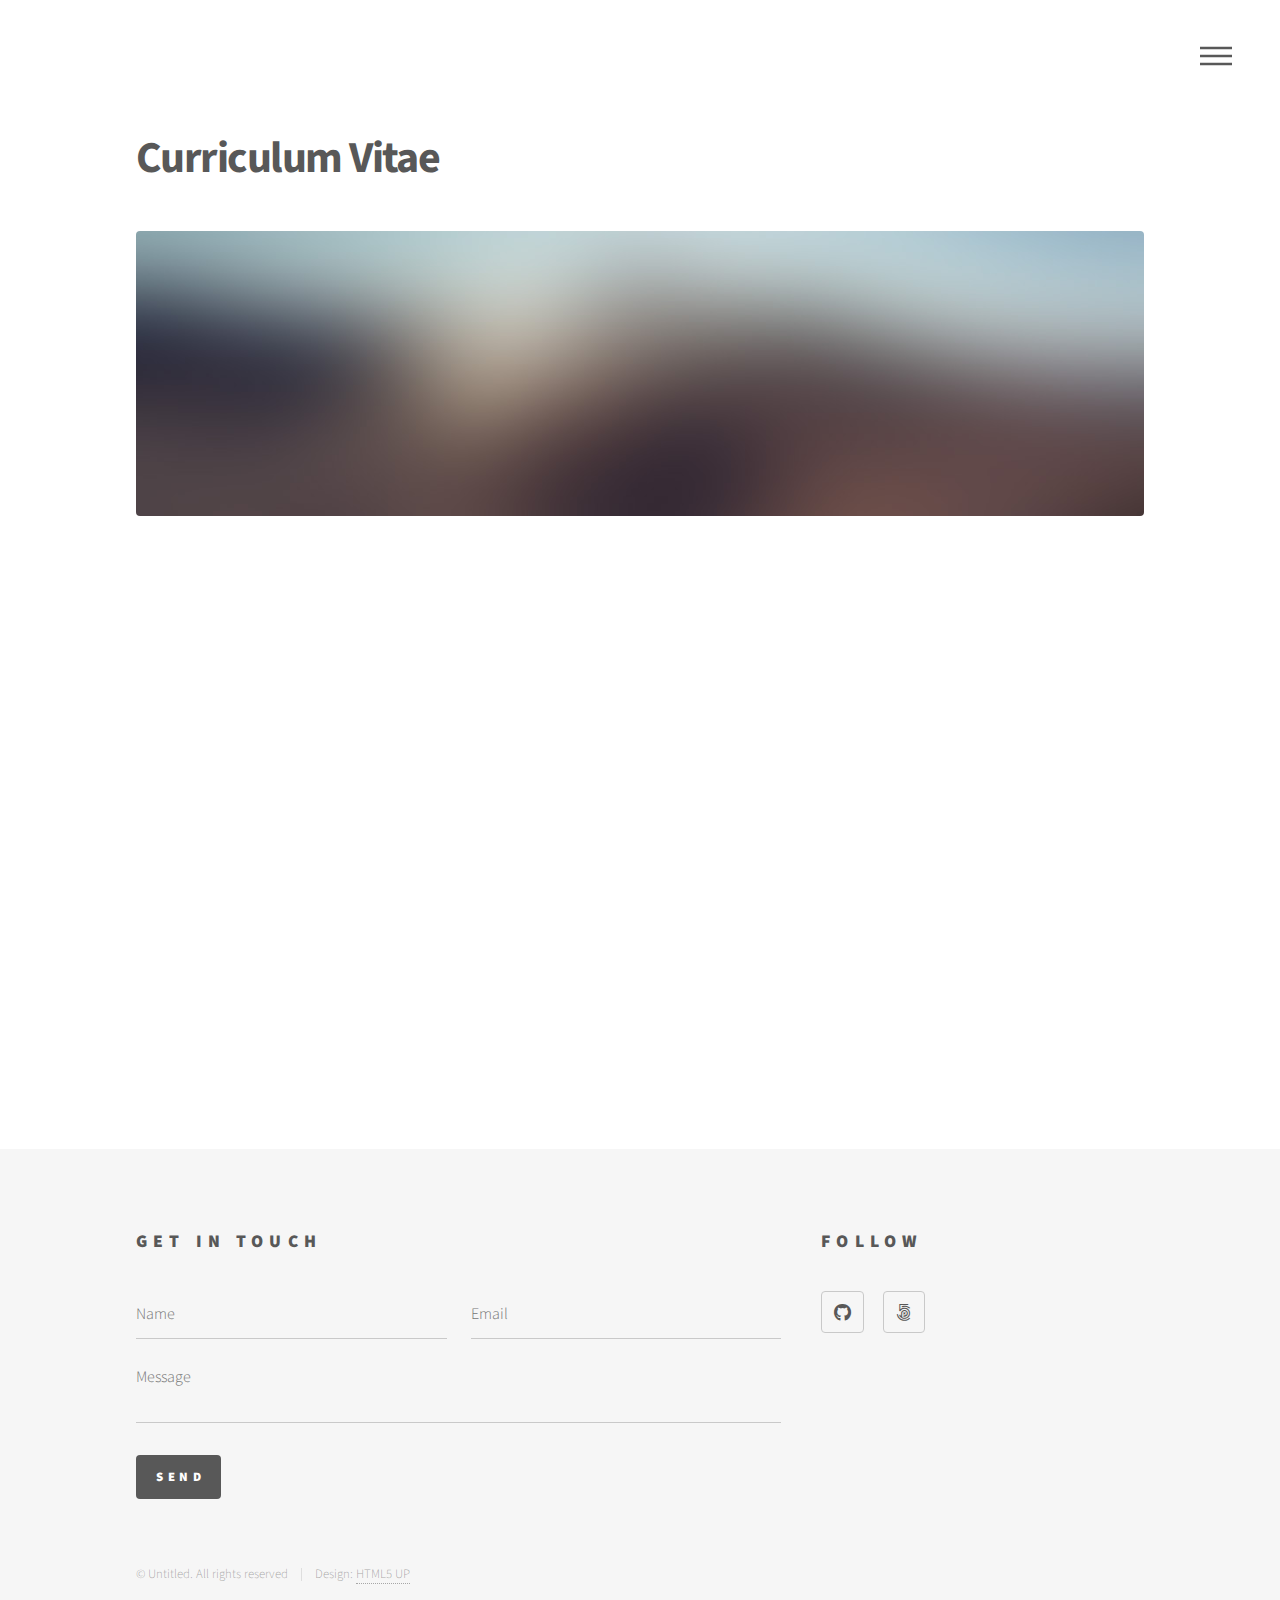
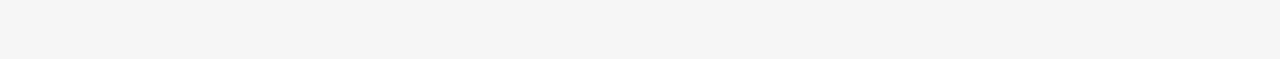
==== cv.html @ b47d1259 "adding new files for subpages" ====
<!DOCTYPE HTML>
<!--
	Phantom by HTML5 UP
	html5up.net | @ajlkn
	Free for personal and commercial use under the CCA 3.0 license (html5up.net/license)
-->
<html>
	<head>
		<title>Generic - Phantom by HTML5 UP</title>
		<meta charset="utf-8" />
		<meta name="viewport" content="width=device-width, initial-scale=1, user-scalable=no" />
		<link rel="stylesheet" href="assets/css/main.css" />
		<noscript><link rel="stylesheet" href="assets/css/noscript.css" /></noscript>
	</head>
	<body class="is-preload">
		<!-- Wrapper -->
			<div id="wrapper">

				<!-- Header -->
					<header id="header">
						<div class="inner">

							<!-- Logo 
								<a href="index.html" class="logo">
									<span class="symbol"><img src="images/logo.svg" alt="" /></span><span class="title">Phantom</span>
								</a>-->

							<!-- Nav -->
								<nav>
									<ul>
										<li><a href="#menu">Curriculum Vitae</a></li>
									</ul>
								</nav>

						</div>
					</header>

				<!-- Menu -->
					<nav id="menu">
						<h2>Menu</h2>
						<ul>
							<li><a href="index.html">Home</a></li>
							<li><a href="generic.html">CV</a></li>
							<li><a href="generic.html">Research</a></li>
							<li><a href="generic.html">Service</a></li>
						</ul>
					</nav>

				<!-- Main -->
					<div id="main">
						<div class="inner">
							<h1>Curriculum Vitae</h1>
							<span class="image main"><img src="images/pic13.jpg" alt="" /></span>
							<iframe src="https://drive.google.com/file/d/14XWlv3S_hJTbhXvNP5Jd1Iv1VqkCm7HU/preview" width="640" height="480" allow="autoplay"></iframe>
						</div>
					</div>

				<!-- Footer -->
					<footer id="footer">
						<div class="inner">
							<section>
								<h2>Get in touch</h2>
								<form method="post" action="#">
									<div class="fields">
										<div class="field half">
											<input type="text" name="name" id="name" placeholder="Name" />
										</div>
										<div class="field half">
											<input type="email" name="email" id="email" placeholder="Email" />
										</div>
										<div class="field">
											<textarea name="message" id="message" placeholder="Message"></textarea>
										</div>
									</div>
									<ul class="actions">
										<li><input type="submit" value="Send" class="primary" /></li>
									</ul>
								</form>
							</section>
							<section>
								<h2>Follow</h2>
								<ul class="icons">
									<li><a href="https://github.com/Emmavt" class="icon brands style2 fa-github"><span class="label">GitHub</span></a></li>
									<li><a href="#" class="icon brands style2 fa-500px"><span class="label">500px</span></a></li>
								</ul>
							</section>
							<ul class="copyright">
								<li>&copy; Untitled. All rights reserved</li><li>Design: <a href="http://html5up.net">HTML5 UP</a></li>
							</ul>
						</div>
					</footer>

			</div>

		<!-- Scripts -->
			<script src="assets/js/jquery.min.js"></script>
			<script src="assets/js/browser.min.js"></script>
			<script src="assets/js/breakpoints.min.js"></script>
			<script src="assets/js/util.js"></script>
			<script src="assets/js/main.js"></script>

	</body>
</html>
---- assets/css/main.css ----
@import url(fontawesome-all.min.css);
@import url("https://fonts.googleapis.com/css?family=Source+Sans+Pro:300,700,900");

/*
	Phantom by HTML5 UP
	html5up.net | @ajlkn
	Free for personal and commercial use under the CCA 3.0 license (html5up.net/license)
*/

html, body, div, span, applet, object,
iframe, h1, h2, h3, h4, h5, h6, p, blockquote,
pre, a, abbr, acronym, address, big, cite,
code, del, dfn, em, img, ins, kbd, q, s, samp,
small, strike, strong, sub, sup, tt, var, b,
u, i, center, dl, dt, dd, ol, ul, li, fieldset,
form, label, legend, table, caption, tbody,
tfoot, thead, tr, th, td, article, aside,
canvas, details, embed, figure, figcaption,
footer, header, hgroup, menu, nav, output, ruby,
section, summary, time, mark, audio, video {
	margin: 0;
	padding: 0;
	border: 0;
	font-size: 100%;
	font: inherit;
	vertical-align: baseline;}

article, aside, details, figcaption, figure,
footer, header, hgroup, menu, nav, section {
	display: block;}

body {
	line-height: 1;
}

ol, ul {
	list-style: none;
}

blockquote, q {
	quotes: none;
}

	blockquote:before, blockquote:after, q:before, q:after {
		content: '';
		content: none;
	}

table {
	border-collapse: collapse;
	border-spacing: 0;
}

body {
	-webkit-text-size-adjust: none;
}

mark {
	background-color: transparent;
	color: inherit;
}

input::-moz-focus-inner {
	border: 0;
	padding: 0;
}

input, select, textarea {
	-moz-appearance: none;
	-webkit-appearance: none;
	-ms-appearance: none;
	appearance: none;
}

/* Basic */

	@-ms-viewport {
		width: device-width;
	}

	body {
		-ms-overflow-style: scrollbar;
	}

	@media screen and (max-width: 480px) {

		html, body {
			min-width: 320px;
		}

	}

	html {
		box-sizing: border-box;
	}

	*, *:before, *:after {
		box-sizing: inherit;
	}

	body {
		background: #ffffff;
	}

		body.is-preload *, body.is-preload *:before, body.is-preload *:after {
			-moz-animation: none !important;
			-webkit-animation: none !important;
			-ms-animation: none !important;
			animation: none !important;
			-moz-transition: none !important;
			-webkit-transition: none !important;
			-ms-transition: none !important;
			transition: none !important;
		}

/* Type */

	body, input, select, textarea {
		color: #585858;
		font-family: "Source Sans Pro", Helvetica, sans-serif;
		font-size: 16pt;
		font-weight: 300;
		line-height: 1.75;
	}

		@media screen and (max-width: 1680px) {

			body, input, select, textarea {
				font-size: 14pt;
			}

		}

		@media screen and (max-width: 1280px) {

			body, input, select, textarea {
				font-size: 12pt;
			}

		}

	a {
		-moz-transition: border-bottom-color 0.2s ease, color 0.2s ease;
		-webkit-transition: border-bottom-color 0.2s ease, color 0.2s ease;
		-ms-transition: border-bottom-color 0.2s ease, color 0.2s ease;
		transition: border-bottom-color 0.2s ease, color 0.2s ease;
		text-decoration: none;
		color: #585858;
		border-bottom: dotted 1px rgba(88, 88, 88, 0.5);
	}

		a:hover {
			border-bottom-color: transparent;
			color: #f2849e !important;
		}

	strong, b {
		font-weight: 900;
	}

	em, i {
		font-style: italic;
	}

	p {
		margin: 0 0 2em 0;
	}

	h1 {
		font-size: 2.75em;
		font-weight: 700;
		line-height: 1.3;
		margin: 0 0 1em 0;
		letter-spacing: -0.035em;
	}

		h1 a {
			color: inherit;
		}

		@media screen and (max-width: 736px) {

			h1 {
				font-size: 2em;
				margin: 0 0 1em 0;
			}

		}

		@media screen and (max-width: 360px) {

			h1 {
				font-size: 1.75em;
			}

		}

	h2, h3, h4, h5, h6 {
		font-weight: 900;
		line-height: 1.5;
		margin: 0 0 2em 0;
		text-transform: uppercase;
		letter-spacing: 0.35em;
	}

		h2 a, h3 a, h4 a, h5 a, h6 a {
			color: inherit;
		}

	h2 {
		font-size: 1.1em;
	}

	h3 {
		font-size: 1em;
	}

	h4 {
		font-size: 0.8em;
	}

	h5 {
		font-size: 0.8em;
	}

	h6 {
		font-size: 0.8em;
	}

	@media screen and (max-width: 980px) {

		h1 br, h2 br, h3 br, h4 br, h5 br, h6 br {
			display: none;
		}

	}

	@media screen and (max-width: 736px) {

		h2 {
			font-size: 1em;
		}

		h3 {
			font-size: 0.8em;
		}

	}

	sub {
		font-size: 0.8em;
		position: relative;
		top: 0.5em;
	}

	sup {
		font-size: 0.8em;
		position: relative;
		top: -0.5em;
	}

	blockquote {
		border-left: solid 4px #c9c9c9;
		font-style: italic;
		margin: 0 0 2em 0;
		padding: 0.5em 0 0.5em 2em;
	}

	code {
		background: rgba(144, 144, 144, 0.075);
		border-radius: 4px;
		border: solid 1px #c9c9c9;
		font-family: "Courier New", monospace;
		font-size: 0.9em;
		margin: 0 0.25em;
		padding: 0.25em 0.65em;
	}

	pre {
		-webkit-overflow-scrolling: touch;
		font-family: "Courier New", monospace;
		font-size: 0.9em;
		margin: 0 0 2em 0;
	}

		pre code {
			display: block;
			line-height: 1.75;
			padding: 1em 1.5em;
			overflow-x: auto;
		}

	hr {
		border: 0;
		border-bottom: solid 1px #c9c9c9;
		margin: 2em 0;
	}

		hr.major {
			margin: 3em 0;
		}

	.align-left {
		text-align: left;
	}

	.align-center {
		text-align: center;
	}

	.align-right {
		text-align: right;
	}

/* Row */

	.row {
		display: flex;
		flex-wrap: wrap;
		box-sizing: border-box;
		align-items: stretch;
	}

		.row > * {
			box-sizing: border-box;
		}

		.row.gtr-uniform > * > :last-child {
			margin-bottom: 0;
		}

		.row.aln-left {
			justify-content: flex-start;
		}

		.row.aln-center {
			justify-content: center;
		}

		.row.aln-right {
			justify-content: flex-end;
		}

		.row.aln-top {
			align-items: flex-start;
		}

		.row.aln-middle {
			align-items: center;
		}

		.row.aln-bottom {
			align-items: flex-end;
		}

		.row > .imp {
			order: -1;
		}

		.row > .col-1 {
			width: 8.33333%;
		}

		.row > .off-1 {
			margin-left: 8.33333%;
		}

		.row > .col-2 {
			width: 16.66667%;
		}

		.row > .off-2 {
			margin-left: 16.66667%;
		}

		.row > .col-3 {
			width: 25%;
		}

		.row > .off-3 {
			margin-left: 25%;
		}

		.row > .col-4 {
			width: 33.33333%;
		}

		.row > .off-4 {
			margin-left: 33.33333%;
		}

		.row > .col-5 {
			width: 41.66667%;
		}

		.row > .off-5 {
			margin-left: 41.66667%;
		}

		.row > .col-6 {
			width: 50%;
		}

		.row > .off-6 {
			margin-left: 50%;
		}

		.row > .col-7 {
			width: 58.33333%;
		}

		.row > .off-7 {
			margin-left: 58.33333%;
		}

		.row > .col-8 {
			width: 66.66667%;
		}

		.row > .off-8 {
			margin-left: 66.66667%;
		}

		.row > .col-9 {
			width: 75%;
		}

		.row > .off-9 {
			margin-left: 75%;
		}

		.row > .col-10 {
			width: 83.33333%;
		}

		.row > .off-10 {
			margin-left: 83.33333%;
		}

		.row > .col-11 {
			width: 91.66667%;
		}

		.row > .off-11 {
			margin-left: 91.66667%;
		}

		.row > .col-12 {
			width: 100%;
		}

		.row > .off-12 {
			margin-left: 100%;
		}

		.row.gtr-0 {
			margin-top: 0;
			margin-left: 0em;
		}

			.row.gtr-0 > * {
				padding: 0 0 0 0em;
			}

			.row.gtr-0.gtr-uniform {
				margin-top: 0em;
			}

				.row.gtr-0.gtr-uniform > * {
					padding-top: 0em;
				}

		.row.gtr-25 {
			margin-top: 0;
			margin-left: -0.5em;
		}

			.row.gtr-25 > * {
				padding: 0 0 0 0.5em;
			}

			.row.gtr-25.gtr-uniform {
				margin-top: -0.5em;
			}

				.row.gtr-25.gtr-uniform > * {
					padding-top: 0.5em;
				}

		.row.gtr-50 {
			margin-top: 0;
			margin-left: -1em;
		}

			.row.gtr-50 > * {
				padding: 0 0 0 1em;
			}

			.row.gtr-50.gtr-uniform {
				margin-top: -1em;
			}

				.row.gtr-50.gtr-uniform > * {
					padding-top: 1em;
				}

		.row {
			margin-top: 0;
			margin-left: -2em;
		}

			.row > * {
				padding: 0 0 0 2em;
			}

			.row.gtr-uniform {
				margin-top: -2em;
			}

				.row.gtr-uniform > * {
					padding-top: 2em;
				}

		.row.gtr-150 {
			margin-top: 0;
			margin-left: -3em;
		}

			.row.gtr-150 > * {
				padding: 0 0 0 3em;
			}

			.row.gtr-150.gtr-uniform {
				margin-top: -3em;
			}

				.row.gtr-150.gtr-uniform > * {
					padding-top: 3em;
				}

		.row.gtr-200 {
			margin-top: 0;
			margin-left: -4em;
		}

			.row.gtr-200 > * {
				padding: 0 0 0 4em;
			}

			.row.gtr-200.gtr-uniform {
				margin-top: -4em;
			}

				.row.gtr-200.gtr-uniform > * {
					padding-top: 4em;
				}

		@media screen and (max-width: 1680px) {

			.row {
				display: flex;
				flex-wrap: wrap;
				box-sizing: border-box;
				align-items: stretch;
			}

				.row > * {
					box-sizing: border-box;
				}

				.row.gtr-uniform > * > :last-child {
					margin-bottom: 0;
				}

				.row.aln-left {
					justify-content: flex-start;
				}

				.row.aln-center {
					justify-content: center;
				}

				.row.aln-right {
					justify-content: flex-end;
				}

				.row.aln-top {
					align-items: flex-start;
				}

				.row.aln-middle {
					align-items: center;
				}

				.row.aln-bottom {
					align-items: flex-end;
				}

				.row > .imp-xlarge {
					order: -1;
				}

				.row > .col-1-xlarge {
					width: 8.33333%;
				}

				.row > .off-1-xlarge {
					margin-left: 8.33333%;
				}

				.row > .col-2-xlarge {
					width: 16.66667%;
				}

				.row > .off-2-xlarge {
					margin-left: 16.66667%;
				}

				.row > .col-3-xlarge {
					width: 25%;
				}

				.row > .off-3-xlarge {
					margin-left: 25%;
				}

				.row > .col-4-xlarge {
					width: 33.33333%;
				}

				.row > .off-4-xlarge {
					margin-left: 33.33333%;
				}

				.row > .col-5-xlarge {
					width: 41.66667%;
				}

				.row > .off-5-xlarge {
					margin-left: 41.66667%;
				}

				.row > .col-6-xlarge {
					width: 50%;
				}

				.row > .off-6-xlarge {
					margin-left: 50%;
				}

				.row > .col-7-xlarge {
					width: 58.33333%;
				}

				.row > .off-7-xlarge {
					margin-left: 58.33333%;
				}

				.row > .col-8-xlarge {
					width: 66.66667%;
				}

				.row > .off-8-xlarge {
					margin-left: 66.66667%;
				}

				.row > .col-9-xlarge {
					width: 75%;
				}

				.row > .off-9-xlarge {
					margin-left: 75%;
				}

				.row > .col-10-xlarge {
					width: 83.33333%;
				}

				.row > .off-10-xlarge {
					margin-left: 83.33333%;
				}

				.row > .col-11-xlarge {
					width: 91.66667%;
				}

				.row > .off-11-xlarge {
					margin-left: 91.66667%;
				}

				.row > .col-12-xlarge {
					width: 100%;
				}

				.row > .off-12-xlarge {
					margin-left: 100%;
				}

				.row.gtr-0 {
					margin-top: 0;
					margin-left: 0em;
				}

					.row.gtr-0 > * {
						padding: 0 0 0 0em;
					}

					.row.gtr-0.gtr-uniform {
						margin-top: 0em;
					}

						.row.gtr-0.gtr-uniform > * {
							padding-top: 0em;
						}

				.row.gtr-25 {
					margin-top: 0;
					margin-left: -0.5em;
				}

					.row.gtr-25 > * {
						padding: 0 0 0 0.5em;
					}

					.row.gtr-25.gtr-uniform {
						margin-top: -0.5em;
					}

						.row.gtr-25.gtr-uniform > * {
							padding-top: 0.5em;
						}

				.row.gtr-50 {
					margin-top: 0;
					margin-left: -1em;
				}

					.row.gtr-50 > * {
						padding: 0 0 0 1em;
					}

					.row.gtr-50.gtr-uniform {
						margin-top: -1em;
					}

						.row.gtr-50.gtr-uniform > * {
							padding-top: 1em;
						}

				.row {
					margin-top: 0;
					margin-left: -2em;
				}

					.row > * {
						padding: 0 0 0 2em;
					}

					.row.gtr-uniform {
						margin-top: -2em;
					}

						.row.gtr-uniform > * {
							padding-top: 2em;
						}

				.row.gtr-150 {
					margin-top: 0;
					margin-left: -3em;
				}

					.row.gtr-150 > * {
						padding: 0 0 0 3em;
					}

					.row.gtr-150.gtr-uniform {
						margin-top: -3em;
					}

						.row.gtr-150.gtr-uniform > * {
							padding-top: 3em;
						}

				.row.gtr-200 {
					margin-top: 0;
					margin-left: -4em;
				}

					.row.gtr-200 > * {
						padding: 0 0 0 4em;
					}

					.row.gtr-200.gtr-uniform {
						margin-top: -4em;
					}

						.row.gtr-200.gtr-uniform > * {
							padding-top: 4em;
						}

		}

		@media screen and (max-width: 1280px) {

			.row {
				display: flex;
				flex-wrap: wrap;
				box-sizing: border-box;
				align-items: stretch;
			}

				.row > * {
					box-sizing: border-box;
				}

				.row.gtr-uniform > * > :last-child {
					margin-bottom: 0;
				}

				.row.aln-left {
					justify-content: flex-start;
				}

				.row.aln-center {
					justify-content: center;
				}

				.row.aln-right {
					justify-content: flex-end;
				}

				.row.aln-top {
					align-items: flex-start;
				}

				.row.aln-middle {
					align-items: center;
				}

				.row.aln-bottom {
					align-items: flex-end;
				}

				.row > .imp-large {
					order: -1;
				}

				.row > .col-1-large {
					width: 8.33333%;
				}

				.row > .off-1-large {
					margin-left: 8.33333%;
				}

				.row > .col-2-large {
					width: 16.66667%;
				}

				.row > .off-2-large {
					margin-left: 16.66667%;
				}

				.row > .col-3-large {
					width: 25%;
				}

				.row > .off-3-large {
					margin-left: 25%;
				}

				.row > .col-4-large {
					width: 33.33333%;
				}

				.row > .off-4-large {
					margin-left: 33.33333%;
				}

				.row > .col-5-large {
					width: 41.66667%;
				}

				.row > .off-5-large {
					margin-left: 41.66667%;
				}

				.row > .col-6-large {
					width: 50%;
				}

				.row > .off-6-large {
					margin-left: 50%;
				}

				.row > .col-7-large {
					width: 58.33333%;
				}

				.row > .off-7-large {
					margin-left: 58.33333%;
				}

				.row > .col-8-large {
					width: 66.66667%;
				}

				.row > .off-8-large {
					margin-left: 66.66667%;
				}

				.row > .col-9-large {
					width: 75%;
				}

				.row > .off-9-large {
					margin-left: 75%;
				}

				.row > .col-10-large {
					width: 83.33333%;
				}

				.row > .off-10-large {
					margin-left: 83.33333%;
				}

				.row > .col-11-large {
					width: 91.66667%;
				}

				.row > .off-11-large {
					margin-left: 91.66667%;
				}

				.row > .col-12-large {
					width: 100%;
				}

				.row > .off-12-large {
					margin-left: 100%;
				}

				.row.gtr-0 {
					margin-top: 0;
					margin-left: 0em;
				}

					.row.gtr-0 > * {
						padding: 0 0 0 0em;
					}

					.row.gtr-0.gtr-uniform {
						margin-top: 0em;
					}

						.row.gtr-0.gtr-uniform > * {
							padding-top: 0em;
						}

				.row.gtr-25 {
					margin-top: 0;
					margin-left: -0.5em;
				}

					.row.gtr-25 > * {
						padding: 0 0 0 0.5em;
					}

					.row.gtr-25.gtr-uniform {
						margin-top: -0.5em;
					}

						.row.gtr-25.gtr-uniform > * {
							padding-top: 0.5em;
						}

				.row.gtr-50 {
					margin-top: 0;
					margin-left: -1em;
				}

					.row.gtr-50 > * {
						padding: 0 0 0 1em;
					}

					.row.gtr-50.gtr-uniform {
						margin-top: -1em;
					}

						.row.gtr-50.gtr-uniform > * {
							padding-top: 1em;
						}

				.row {
					margin-top: 0;
					margin-left: -2em;
				}

					.row > * {
						padding: 0 0 0 2em;
					}

					.row.gtr-uniform {
						margin-top: -2em;
					}

						.row.gtr-uniform > * {
							padding-top: 2em;
						}

				.row.gtr-150 {
					margin-top: 0;
					margin-left: -3em;
				}

					.row.gtr-150 > * {
						padding: 0 0 0 3em;
					}

					.row.gtr-150.gtr-uniform {
						margin-top: -3em;
					}

						.row.gtr-150.gtr-uniform > * {
							padding-top: 3em;
						}

				.row.gtr-200 {
					margin-top: 0;
					margin-left: -4em;
				}

					.row.gtr-200 > * {
						padding: 0 0 0 4em;
					}

					.row.gtr-200.gtr-uniform {
						margin-top: -4em;
					}

						.row.gtr-200.gtr-uniform > * {
							padding-top: 4em;
						}

		}

		@media screen and (max-width: 980px) {

			.row {
				display: flex;
				flex-wrap: wrap;
				box-sizing: border-box;
				align-items: stretch;
			}

				.row > * {
					box-sizing: border-box;
				}

				.row.gtr-uniform > * > :last-child {
					margin-bottom: 0;
				}

				.row.aln-left {
					justify-content: flex-start;
				}

				.row.aln-center {
					justify-content: center;
				}

				.row.aln-right {
					justify-content: flex-end;
				}

				.row.aln-top {
					align-items: flex-start;
				}

				.row.aln-middle {
					align-items: center;
				}

				.row.aln-bottom {
					align-items: flex-end;
				}

				.row > .imp-medium {
					order: -1;
				}

				.row > .col-1-medium {
					width: 8.33333%;
				}

				.row > .off-1-medium {
					margin-left: 8.33333%;
				}

				.row > .col-2-medium {
					width: 16.66667%;
				}

				.row > .off-2-medium {
					margin-left: 16.66667%;
				}

				.row > .col-3-medium {
					width: 25%;
				}

				.row > .off-3-medium {
					margin-left: 25%;
				}

				.row > .col-4-medium {
					width: 33.33333%;
				}

				.row > .off-4-medium {
					margin-left: 33.33333%;
				}

				.row > .col-5-medium {
					width: 41.66667%;
				}

				.row > .off-5-medium {
					margin-left: 41.66667%;
				}

				.row > .col-6-medium {
					width: 50%;
				}

				.row > .off-6-medium {
					margin-left: 50%;
				}

				.row > .col-7-medium {
					width: 58.33333%;
				}

				.row > .off-7-medium {
					margin-left: 58.33333%;
				}

				.row > .col-8-medium {
					width: 66.66667%;
				}

				.row > .off-8-medium {
					margin-left: 66.66667%;
				}

				.row > .col-9-medium {
					width: 75%;
				}

				.row > .off-9-medium {
					margin-left: 75%;
				}

				.row > .col-10-medium {
					width: 83.33333%;
				}

				.row > .off-10-medium {
					margin-left: 83.33333%;
				}

				.row > .col-11-medium {
					width: 91.66667%;
				}

				.row > .off-11-medium {
					margin-left: 91.66667%;
				}

				.row > .col-12-medium {
					width: 100%;
				}

				.row > .off-12-medium {
					margin-left: 100%;
				}

				.row.gtr-0 {
					margin-top: 0;
					margin-left: 0em;
				}

					.row.gtr-0 > * {
						padding: 0 0 0 0em;
					}

					.row.gtr-0.gtr-uniform {
						margin-top: 0em;
					}

						.row.gtr-0.gtr-uniform > * {
							padding-top: 0em;
						}

				.row.gtr-25 {
					margin-top: 0;
					margin-left: -0.375em;
				}

					.row.gtr-25 > * {
						padding: 0 0 0 0.375em;
					}

					.row.gtr-25.gtr-uniform {
						margin-top: -0.375em;
					}

						.row.gtr-25.gtr-uniform > * {
							padding-top: 0.375em;
						}

				.row.gtr-50 {
					margin-top: 0;
					margin-left: -0.75em;
				}

					.row.gtr-50 > * {
						padding: 0 0 0 0.75em;
					}

					.row.gtr-50.gtr-uniform {
						margin-top: -0.75em;
					}

						.row.gtr-50.gtr-uniform > * {
							padding-top: 0.75em;
						}

				.row {
					margin-top: 0;
					margin-left: -1.5em;
				}

					.row > * {
						padding: 0 0 0 1.5em;
					}

					.row.gtr-uniform {
						margin-top: -1.5em;
					}

						.row.gtr-uniform > * {
							padding-top: 1.5em;
						}

				.row.gtr-150 {
					margin-top: 0;
					margin-left: -2.25em;
				}

					.row.gtr-150 > * {
						padding: 0 0 0 2.25em;
					}

					.row.gtr-150.gtr-uniform {
						margin-top: -2.25em;
					}

						.row.gtr-150.gtr-uniform > * {
							padding-top: 2.25em;
						}

				.row.gtr-200 {
					margin-top: 0;
					margin-left: -3em;
				}

					.row.gtr-200 > * {
						padding: 0 0 0 3em;
					}

					.row.gtr-200.gtr-uniform {
						margin-top: -3em;
					}

						.row.gtr-200.gtr-uniform > * {
							padding-top: 3em;
						}

		}

		@media screen and (max-width: 736px) {

			.row {
				display: flex;
				flex-wrap: wrap;
				box-sizing: border-box;
				align-items: stretch;
			}

				.row > * {
					box-sizing: border-box;
				}

				.row.gtr-uniform > * > :last-child {
					margin-bottom: 0;
				}

				.row.aln-left {
					justify-content: flex-start;
				}

				.row.aln-center {
					justify-content: center;
				}

				.row.aln-right {
					justify-content: flex-end;
				}

				.row.aln-top {
					align-items: flex-start;
				}

				.row.aln-middle {
					align-items: center;
				}

				.row.aln-bottom {
					align-items: flex-end;
				}

				.row > .imp-small {
					order: -1;
				}

				.row > .col-1-small {
					width: 8.33333%;
				}

				.row > .off-1-small {
					margin-left: 8.33333%;
				}

				.row > .col-2-small {
					width: 16.66667%;
				}

				.row > .off-2-small {
					margin-left: 16.66667%;
				}

				.row > .col-3-small {
					width: 25%;
				}

				.row > .off-3-small {
					margin-left: 25%;
				}

				.row > .col-4-small {
					width: 33.33333%;
				}

				.row > .off-4-small {
					margin-left: 33.33333%;
				}

				.row > .col-5-small {
					width: 41.66667%;
				}

				.row > .off-5-small {
					margin-left: 41.66667%;
				}

				.row > .col-6-small {
					width: 50%;
				}

				.row > .off-6-small {
					margin-left: 50%;
				}

				.row > .col-7-small {
					width: 58.33333%;
				}

				.row > .off-7-small {
					margin-left: 58.33333%;
				}

				.row > .col-8-small {
					width: 66.66667%;
				}

				.row > .off-8-small {
					margin-left: 66.66667%;
				}

				.row > .col-9-small {
					width: 75%;
				}

				.row > .off-9-small {
					margin-left: 75%;
				}

				.row > .col-10-small {
					width: 83.33333%;
				}

				.row > .off-10-small {
					margin-left: 83.33333%;
				}

				.row > .col-11-small {
					width: 91.66667%;
				}

				.row > .off-11-small {
					margin-left: 91.66667%;
				}

				.row > .col-12-small {
					width: 100%;
				}

				.row > .off-12-small {
					margin-left: 100%;
				}

				.row.gtr-0 {
					margin-top: 0;
					margin-left: 0em;
				}

					.row.gtr-0 > * {
						padding: 0 0 0 0em;
					}

					.row.gtr-0.gtr-uniform {
						margin-top: 0em;
					}

						.row.gtr-0.gtr-uniform > * {
							padding-top: 0em;
						}

				.row.gtr-25 {
					margin-top: 0;
					margin-left: -0.25em;
				}

					.row.gtr-25 > * {
						padding: 0 0 0 0.25em;
					}

					.row.gtr-25.gtr-uniform {
						margin-top: -0.25em;
					}

						.row.gtr-25.gtr-uniform > * {
							padding-top: 0.25em;
						}

				.row.gtr-50 {
					margin-top: 0;
					margin-left: -0.5em;
				}

					.row.gtr-50 > * {
						padding: 0 0 0 0.5em;
					}

					.row.gtr-50.gtr-uniform {
						margin-top: -0.5em;
					}

						.row.gtr-50.gtr-uniform > * {
							padding-top: 0.5em;
						}

				.row {
					margin-top: 0;
					margin-left: -1em;
				}

					.row > * {
						padding: 0 0 0 1em;
					}

					.row.gtr-uniform {
						margin-top: -1em;
					}

						.row.gtr-uniform > * {
							padding-top: 1em;
						}

				.row.gtr-150 {
					margin-top: 0;
					margin-left: -1.5em;
				}

					.row.gtr-150 > * {
						padding: 0 0 0 1.5em;
					}

					.row.gtr-150.gtr-uniform {
						margin-top: -1.5em;
					}

						.row.gtr-150.gtr-uniform > * {
							padding-top: 1.5em;
						}

				.row.gtr-200 {
					margin-top: 0;
					margin-left: -2em;
				}

					.row.gtr-200 > * {
						padding: 0 0 0 2em;
					}

					.row.gtr-200.gtr-uniform {
						margin-top: -2em;
					}

						.row.gtr-200.gtr-uniform > * {
							padding-top: 2em;
						}

		}

		@media screen and (max-width: 480px) {

			.row {
				display: flex;
				flex-wrap: wrap;
				box-sizing: border-box;
				align-items: stretch;
			}

				.row > * {
					box-sizing: border-box;
				}

				.row.gtr-uniform > * > :last-child {
					margin-bottom: 0;
				}

				.row.aln-left {
					justify-content: flex-start;
				}

				.row.aln-center {
					justify-content: center;
				}

				.row.aln-right {
					justify-content: flex-end;
				}

				.row.aln-top {
					align-items: flex-start;
				}

				.row.aln-middle {
					align-items: center;
				}

				.row.aln-bottom {
					align-items: flex-end;
				}

				.row > .imp-xsmall {
					order: -1;
				}

				.row > .col-1-xsmall {
					width: 8.33333%;
				}

				.row > .off-1-xsmall {
					margin-left: 8.33333%;
				}

				.row > .col-2-xsmall {
					width: 16.66667%;
				}

				.row > .off-2-xsmall {
					margin-left: 16.66667%;
				}

				.row > .col-3-xsmall {
					width: 25%;
				}

				.row > .off-3-xsmall {
					margin-left: 25%;
				}

				.row > .col-4-xsmall {
					width: 33.33333%;
				}

				.row > .off-4-xsmall {
					margin-left: 33.33333%;
				}

				.row > .col-5-xsmall {
					width: 41.66667%;
				}

				.row > .off-5-xsmall {
					margin-left: 41.66667%;
				}

				.row > .col-6-xsmall {
					width: 50%;
				}

				.row > .off-6-xsmall {
					margin-left: 50%;
				}

				.row > .col-7-xsmall {
					width: 58.33333%;
				}

				.row > .off-7-xsmall {
					margin-left: 58.33333%;
				}

				.row > .col-8-xsmall {
					width: 66.66667%;
				}

				.row > .off-8-xsmall {
					margin-left: 66.66667%;
				}

				.row > .col-9-xsmall {
					width: 75%;
				}

				.row > .off-9-xsmall {
					margin-left: 75%;
				}

				.row > .col-10-xsmall {
					width: 83.33333%;
				}

				.row > .off-10-xsmall {
					margin-left: 83.33333%;
				}

				.row > .col-11-xsmall {
					width: 91.66667%;
				}

				.row > .off-11-xsmall {
					margin-left: 91.66667%;
				}

				.row > .col-12-xsmall {
					width: 100%;
				}

				.row > .off-12-xsmall {
					margin-left: 100%;
				}

				.row.gtr-0 {
					margin-top: 0;
					margin-left: 0em;
				}

					.row.gtr-0 > * {
						padding: 0 0 0 0em;
					}

					.row.gtr-0.gtr-uniform {
						margin-top: 0em;
					}

						.row.gtr-0.gtr-uniform > * {
							padding-top: 0em;
						}

				.row.gtr-25 {
					margin-top: 0;
					margin-left: -0.25em;
				}

					.row.gtr-25 > * {
						padding: 0 0 0 0.25em;
					}

					.row.gtr-25.gtr-uniform {
						margin-top: -0.25em;
					}

						.row.gtr-25.gtr-uniform > * {
							padding-top: 0.25em;
						}

				.row.gtr-50 {
					margin-top: 0;
					margin-left: -0.5em;
				}

					.row.gtr-50 > * {
						padding: 0 0 0 0.5em;
					}

					.row.gtr-50.gtr-uniform {
						margin-top: -0.5em;
					}

						.row.gtr-50.gtr-uniform > * {
							padding-top: 0.5em;
						}

				.row {
					margin-top: 0;
					margin-left: -1em;
				}

					.row > * {
						padding: 0 0 0 1em;
					}

					.row.gtr-uniform {
						margin-top: -1em;
					}

						.row.gtr-uniform > * {
							padding-top: 1em;
						}

				.row.gtr-150 {
					margin-top: 0;
					margin-left: -1.5em;
				}

					.row.gtr-150 > * {
						padding: 0 0 0 1.5em;
					}

					.row.gtr-150.gtr-uniform {
						margin-top: -1.5em;
					}

						.row.gtr-150.gtr-uniform > * {
							padding-top: 1.5em;
						}

				.row.gtr-200 {
					margin-top: 0;
					margin-left: -2em;
				}

					.row.gtr-200 > * {
						padding: 0 0 0 2em;
					}

					.row.gtr-200.gtr-uniform {
						margin-top: -2em;
					}

						.row.gtr-200.gtr-uniform > * {
							padding-top: 2em;
						}

		}

/* Section/Article */

	section.special, article.special {
		text-align: center;
	}

	header p {
		margin-top: -1em;
	}

	@media screen and (max-width: 736px) {

		header p {
			margin-top: 0;
		}

	}

/* Icon */

	.icon {
		text-decoration: none;
		border-bottom: none;
		position: relative;
	}

		.icon:before {
			-moz-osx-font-smoothing: grayscale;
			-webkit-font-smoothing: antialiased;
			display: inline-block;
			font-style: normal;
			font-variant: normal;
			text-rendering: auto;
			line-height: 1;
			text-transform: none !important;
			font-family: 'Font Awesome 5 Free';
			font-weight: 400;
		}

		.icon > .label {
			display: none;
		}

		.icon:before {
			line-height: inherit;
		}

		.icon.solid:before {
			font-weight: 900;
		}

		.icon.brands:before {
			font-family: 'Font Awesome 5 Brands';
		}

		.icon.style2 {
			-moz-transition: background-color 0.2s ease-in-out, color 0.2s ease-in-out, border-color 0.2s ease-in-out;
			-webkit-transition: background-color 0.2s ease-in-out, color 0.2s ease-in-out, border-color 0.2s ease-in-out;
			-ms-transition: background-color 0.2s ease-in-out, color 0.2s ease-in-out, border-color 0.2s ease-in-out;
			transition: background-color 0.2s ease-in-out, color 0.2s ease-in-out, border-color 0.2s ease-in-out;
			background-color: transparent;
			border: solid 1px #c9c9c9;
			border-radius: 4px;
			width: 2.65em;
			height: 2.65em;
			display: inline-block;
			text-align: center;
			line-height: 2.65em;
			color: inherit;
		}

			.icon.style2:before {
				font-size: 1.1em;
			}

			.icon.style2:hover {
				color: #f2849e;
				border-color: #f2849e;
			}

			.icon.style2:active {
				background-color: rgba(242, 132, 158, 0.1);
			}

/* List */

	ol {
		list-style: decimal;
		margin: 0 0 2em 0;
		padding-left: 1.25em;
	}

		ol li {
			padding-left: 0.25em;
		}

	ul {
		list-style: disc;
		margin: 0 0 2em 0;
		padding-left: 1em;
	}

		ul li {
			padding-left: 0.5em;
		}

		ul.alt {
			list-style: none;
			padding-left: 0;
		}

			ul.alt li {
				border-top: solid 1px #c9c9c9;
				padding: 0.5em 0;
			}

				ul.alt li:first-child {
					border-top: 0;
					padding-top: 0;
				}

	dl {
		margin: 0 0 2em 0;
	}

		dl dt {
			display: block;
			font-weight: 900;
			margin: 0 0 1em 0;
		}

		dl dd {
			margin-left: 2em;
		}

/* Actions */

	ul.actions {
		display: -moz-flex;
		display: -webkit-flex;
		display: -ms-flex;
		display: flex;
		cursor: default;
		list-style: none;
		margin-left: -1em;
		padding-left: 0;
	}

		ul.actions li {
			padding: 0 0 0 1em;
			vertical-align: middle;
		}

		ul.actions.special {
			-moz-justify-content: center;
			-webkit-justify-content: center;
			-ms-justify-content: center;
			justify-content: center;
			width: 100%;
			margin-left: 0;
		}

			ul.actions.special li:first-child {
				padding-left: 0;
			}

		ul.actions.stacked {
			-moz-flex-direction: column;
			-webkit-flex-direction: column;
			-ms-flex-direction: column;
			flex-direction: column;
			margin-left: 0;
		}

			ul.actions.stacked li {
				padding: 1.3em 0 0 0;
			}

				ul.actions.stacked li:first-child {
					padding-top: 0;
				}

		ul.actions.fit {
			width: calc(100% + 1em);
		}

			ul.actions.fit li {
				-moz-flex-grow: 1;
				-webkit-flex-grow: 1;
				-ms-flex-grow: 1;
				flex-grow: 1;
				-moz-flex-shrink: 1;
				-webkit-flex-shrink: 1;
				-ms-flex-shrink: 1;
				flex-shrink: 1;
				width: 100%;
			}

				ul.actions.fit li > * {
					width: 100%;
				}

			ul.actions.fit.stacked {
				width: 100%;
			}

		@media screen and (max-width: 480px) {

			ul.actions:not(.fixed) {
				-moz-flex-direction: column;
				-webkit-flex-direction: column;
				-ms-flex-direction: column;
				flex-direction: column;
				margin-left: 0;
				width: 100% !important;
			}

				ul.actions:not(.fixed) li {
					-moz-flex-grow: 1;
					-webkit-flex-grow: 1;
					-ms-flex-grow: 1;
					flex-grow: 1;
					-moz-flex-shrink: 1;
					-webkit-flex-shrink: 1;
					-ms-flex-shrink: 1;
					flex-shrink: 1;
					padding: 1em 0 0 0;
					text-align: center;
					width: 100%;
				}

					ul.actions:not(.fixed) li > * {
						width: 100%;
					}

					ul.actions:not(.fixed) li:first-child {
						padding-top: 0;
					}

					ul.actions:not(.fixed) li input[type="submit"],
					ul.actions:not(.fixed) li input[type="reset"],
					ul.actions:not(.fixed) li input[type="button"],
					ul.actions:not(.fixed) li button,
					ul.actions:not(.fixed) li .button {
						width: 100%;
					}

						ul.actions:not(.fixed) li input[type="submit"].icon:before,
						ul.actions:not(.fixed) li input[type="reset"].icon:before,
						ul.actions:not(.fixed) li input[type="button"].icon:before,
						ul.actions:not(.fixed) li button.icon:before,
						ul.actions:not(.fixed) li .button.icon:before {
							margin-left: -0.5rem;
						}

		}

/* Icons */

	ul.icons {
		cursor: default;
		list-style: none;
		padding-left: 0;
		margin: -1em 0 2em -1em;
	}

		ul.icons li {
			display: inline-block;
			padding: 1em 0 0 1em;
		}

/* Form */

	form {
		margin: 0 0 2em 0;
		overflow-x: hidden;
	}

		form > :last-child {
			margin-bottom: 0;
		}

		form > .fields {
			display: -moz-flex;
			display: -webkit-flex;
			display: -ms-flex;
			display: flex;
			-moz-flex-wrap: wrap;
			-webkit-flex-wrap: wrap;
			-ms-flex-wrap: wrap;
			flex-wrap: wrap;
			width: calc(100% + 3em);
			margin: -1.5em 0 2em -1.5em;
		}

			form > .fields > .field {
				-moz-flex-grow: 0;
				-webkit-flex-grow: 0;
				-ms-flex-grow: 0;
				flex-grow: 0;
				-moz-flex-shrink: 0;
				-webkit-flex-shrink: 0;
				-ms-flex-shrink: 0;
				flex-shrink: 0;
				padding: 1.5em 0 0 1.5em;
				width: calc(100% - 1.5em);
			}

				form > .fields > .field.half {
					width: calc(50% - 0.75em);
				}

				form > .fields > .field.third {
					width: calc(100%/3 - 0.5em);
				}

				form > .fields > .field.quarter {
					width: calc(25% - 0.375em);
				}

		@media screen and (max-width: 480px) {

			form > .fields {
				width: calc(100% + 3em);
				margin: -1.5em 0 2em -1.5em;
			}

				form > .fields > .field {
					padding: 1.5em 0 0 1.5em;
					width: calc(100% - 1.5em);
				}

					form > .fields > .field.half {
						width: calc(100% - 1.5em);
					}

					form > .fields > .field.third {
						width: calc(100% - 1.5em);
					}

					form > .fields > .field.quarter {
						width: calc(100% - 1.5em);
					}

		}

	label {
		display: block;
		font-size: 0.9em;
		font-weight: 900;
		margin: 0 0 1em 0;
	}

	input[type="text"],
	input[type="password"],
	input[type="email"],
	input[type="tel"],
	select,
	textarea {
		-moz-appearance: none;
		-webkit-appearance: none;
		-ms-appearance: none;
		appearance: none;
		background-color: transparent;
		border: none;
		border-radius: 0;
		border-bottom: solid 1px #c9c9c9;
		color: inherit;
		display: block;
		outline: 0;
		padding: 0;
		text-decoration: none;
		width: 100%;
	}

		input[type="text"]:invalid,
		input[type="password"]:invalid,
		input[type="email"]:invalid,
		input[type="tel"]:invalid,
		select:invalid,
		textarea:invalid {
			box-shadow: none;
		}

		input[type="text"]:focus,
		input[type="password"]:focus,
		input[type="email"]:focus,
		input[type="tel"]:focus,
		select:focus,
		textarea:focus {
			border-bottom-color: #f2849e;
			box-shadow: inset 0 -1px 0 0 #f2849e;
		}

	select {
		background-image: url("data:image/svg+xml;charset=utf8,%3Csvg xmlns='http://www.w3.org/2000/svg' width='40' height='40' preserveAspectRatio='none' viewBox='0 0 40 40'%3E%3Cpath d='M9.4,12.3l10.4,10.4l10.4-10.4c0.2-0.2,0.5-0.4,0.9-0.4c0.3,0,0.6,0.1,0.9,0.4l3.3,3.3c0.2,0.2,0.4,0.5,0.4,0.9 c0,0.4-0.1,0.6-0.4,0.9L20.7,31.9c-0.2,0.2-0.5,0.4-0.9,0.4c-0.3,0-0.6-0.1-0.9-0.4L4.3,17.3c-0.2-0.2-0.4-0.5-0.4-0.9 c0-0.4,0.1-0.6,0.4-0.9l3.3-3.3c0.2-0.2,0.5-0.4,0.9-0.4S9.1,12.1,9.4,12.3z' fill='%23c9c9c9' /%3E%3C/svg%3E");
		background-size: 1.25rem;
		background-repeat: no-repeat;
		background-position: calc(100% - 1rem) center;
		height: 3em;
		padding-right: 3em;
		text-overflow: ellipsis;
	}

		select option {
			background: #ffffff;
		}

		select:focus::-ms-value {
			background-color: transparent;
		}

		select::-ms-expand {
			display: none;
		}

	input[type="text"],
	input[type="password"],
	input[type="email"],
	select {
		height: 3em;
	}

	textarea {
		padding: 0;
		min-height: 3.75em;
	}

	input[type="checkbox"],
	input[type="radio"] {
		-moz-appearance: none;
		-webkit-appearance: none;
		-ms-appearance: none;
		appearance: none;
		display: block;
		float: left;
		margin-right: -2em;
		opacity: 0;
		width: 1em;
		z-index: -1;
	}

		input[type="checkbox"] + label,
		input[type="radio"] + label {
			text-decoration: none;
			color: #585858;
			cursor: pointer;
			display: inline-block;
			font-size: 1em;
			font-weight: 300;
			padding-left: 2.55em;
			padding-right: 0.75em;
			position: relative;
		}

			input[type="checkbox"] + label:before,
			input[type="radio"] + label:before {
				-moz-osx-font-smoothing: grayscale;
				-webkit-font-smoothing: antialiased;
				display: inline-block;
				font-style: normal;
				font-variant: normal;
				text-rendering: auto;
				line-height: 1;
				text-transform: none !important;
				font-family: 'Font Awesome 5 Free';
				font-weight: 900;
			}

			input[type="checkbox"] + label:before,
			input[type="radio"] + label:before {
				border-radius: 4px;
				border: solid 1px #c9c9c9;
				content: '';
				display: inline-block;
				font-size: 0.8em;
				height: 2.25em;
				left: 0;
				line-height: 2.25em;
				position: absolute;
				text-align: center;
				top: 0;
				width: 2.25em;
			}

		input[type="checkbox"]:checked + label:before,
		input[type="radio"]:checked + label:before {
			background: #585858;
			border-color: #585858;
			color: #ffffff;
			content: '\f00c';
		}

		input[type="checkbox"]:focus + label:before,
		input[type="radio"]:focus + label:before {
			border-color: #f2849e;
			box-shadow: 0 0 0 1px #f2849e;
		}

	input[type="checkbox"] + label:before {
		border-radius: 4px;
	}

	input[type="radio"] + label:before {
		border-radius: 100%;
	}

/* Box */

	.box {
		border-radius: 4px;
		border: solid 1px #c9c9c9;
		margin-bottom: 2em;
		padding: 1.5em;
	}

		.box > :last-child,
		.box > :last-child > :last-child,
		.box > :last-child > :last-child > :last-child {
			margin-bottom: 0;
		}

		.box.alt {
			border: 0;
			border-radius: 0;
			padding: 0;
		}

/* Image */

	.image {
		border-radius: 4px;
		border: 0;
		display: inline-block;
		position: relative;
	}

		.image img {
			border-radius: 4px;
			display: block;
		}

		.image.left, .image.right {
			max-width: 40%;
		}

			.image.left img, .image.right img {
				width: 100%;
			}

		.image.left {
			float: left;
			padding: 0 1.5em 1em 0;
			top: 0.25em;
		}

		.image.right {
			float: right;
			padding: 0 0 1em 1.5em;
			top: 0.25em;
		}

		.image.fit {
			display: block;
			margin: 0 0 2em 0;
			width: 100%;
		}

			.image.fit img {
				width: 100%;
			}

		.image.main {
			display: block;
			margin: 0 0 3em 0;
			width: 100%;
		}

			.image.main img {
				width: 100%;
			}

			@media screen and (max-width: 736px) {

				.image.main {
					margin: 0 0 2em 0;
				}

			}

/* Table */

	.table-wrapper {
		-webkit-overflow-scrolling: touch;
		overflow-x: auto;
	}

	table {
		margin: 0 0 2em 0;
		width: 100%;
	}

		table tbody tr {
			border: solid 1px #c9c9c9;
			border-left: 0;
			border-right: 0;
		}

			table tbody tr:nth-child(2n + 1) {
				background-color: rgba(144, 144, 144, 0.075);
			}

		table td {
			padding: 0.75em 0.75em;
		}

		table th {
			font-size: 0.9em;
			font-weight: 900;
			padding: 0 0.75em 0.75em 0.75em;
			text-align: left;
		}

		table thead {
			border-bottom: solid 2px #c9c9c9;
		}

		table tfoot {
			border-top: solid 2px #c9c9c9;
		}

		table.alt {
			border-collapse: separate;
		}

			table.alt tbody tr td {
				border: solid 1px #c9c9c9;
				border-left-width: 0;
				border-top-width: 0;
			}

				table.alt tbody tr td:first-child {
					border-left-width: 1px;
				}

			table.alt tbody tr:first-child td {
				border-top-width: 1px;
			}

			table.alt thead {
				border-bottom: 0;
			}

			table.alt tfoot {
				border-top: 0;
			}

/* Button */

	input[type="submit"],
	input[type="reset"],
	input[type="button"],
	button,
	.button {
		-moz-appearance: none;
		-webkit-appearance: none;
		-ms-appearance: none;
		appearance: none;
		-moz-transition: background-color 0.2s ease-in-out, color 0.2s ease-in-out, box-shadow 0.2s ease-in-out;
		-webkit-transition: background-color 0.2s ease-in-out, color 0.2s ease-in-out, box-shadow 0.2s ease-in-out;
		-ms-transition: background-color 0.2s ease-in-out, color 0.2s ease-in-out, box-shadow 0.2s ease-in-out;
		transition: background-color 0.2s ease-in-out, color 0.2s ease-in-out, box-shadow 0.2s ease-in-out;
		background-color: transparent;
		border-radius: 4px;
		border: 0;
		box-shadow: inset 0 0 0 2px #585858;
		color: #585858 !important;
		cursor: pointer;
		display: inline-block;
		font-size: 0.8em;
		font-weight: 900;
		height: 3.5em;
		letter-spacing: 0.35em;
		line-height: 3.45em;
		overflow: hidden;
		padding: 0 1.25em 0 1.6em;
		text-align: center;
		text-decoration: none;
		text-overflow: ellipsis;
		text-transform: uppercase;
		white-space: nowrap;
	}

		input[type="submit"].icon:before,
		input[type="reset"].icon:before,
		input[type="button"].icon:before,
		button.icon:before,
		.button.icon:before {
			margin-right: 0.5em;
		}

		input[type="submit"].fit,
		input[type="reset"].fit,
		input[type="button"].fit,
		button.fit,
		.button.fit {
			width: 100%;
		}

		input[type="submit"]:hover,
		input[type="reset"]:hover,
		input[type="button"]:hover,
		button:hover,
		.button:hover {
			color: #f2849e !important;
			box-shadow: inset 0 0 0 2px #f2849e;
		}

		input[type="submit"]:active,
		input[type="reset"]:active,
		input[type="button"]:active,
		button:active,
		.button:active {
			background-color: rgba(242, 132, 158, 0.1);
		}

		input[type="submit"].small,
		input[type="reset"].small,
		input[type="button"].small,
		button.small,
		.button.small {
			font-size: 0.6em;
		}

		input[type="submit"].large,
		input[type="reset"].large,
		input[type="button"].large,
		button.large,
		.button.large {
			font-size: 1em;
		}

		input[type="submit"].primary,
		input[type="reset"].primary,
		input[type="button"].primary,
		button.primary,
		.button.primary {
			box-shadow: none;
			background-color: #585858;
			color: #ffffff !important;
		}

			input[type="submit"].primary:hover,
			input[type="reset"].primary:hover,
			input[type="button"].primary:hover,
			button.primary:hover,
			.button.primary:hover {
				background-color: #f2849e;
			}

			input[type="submit"].primary:active,
			input[type="reset"].primary:active,
			input[type="button"].primary:active,
			button.primary:active,
			.button.primary:active {
				background-color: #ee5f81;
			}

		input[type="submit"].disabled, input[type="submit"]:disabled,
		input[type="reset"].disabled,
		input[type="reset"]:disabled,
		input[type="button"].disabled,
		input[type="button"]:disabled,
		button.disabled,
		button:disabled,
		.button.disabled,
		.button:disabled {
			pointer-events: none;
			opacity: 0.25;
		}

/* Tiles */

	.tiles {
		display: -moz-flex;
		display: -webkit-flex;
		display: -ms-flex;
		display: flex;
		-moz-flex-wrap: wrap;
		-webkit-flex-wrap: wrap;
		-ms-flex-wrap: wrap;
		flex-wrap: wrap;
		postiion: relative;
		margin: -2.5em 0 0 -2.5em;
	}

		.tiles article {
			-moz-transition: -moz-transform 0.5s ease, opacity 0.5s ease;
			-webkit-transition: -webkit-transform 0.5s ease, opacity 0.5s ease;
			-ms-transition: -ms-transform 0.5s ease, opacity 0.5s ease;
			transition: transform 0.5s ease, opacity 0.5s ease;
			position: relative;
			width: calc(33.33333% - 2.5em);
			margin: 2.5em 0 0 2.5em;
		}

			.tiles article > .image {
				-moz-transition: -moz-transform 0.5s ease;
				-webkit-transition: -webkit-transform 0.5s ease;
				-ms-transition: -ms-transform 0.5s ease;
				transition: transform 0.5s ease;
				position: relative;
				display: block;
				width: 100%;
				border-radius: 4px;
				overflow: hidden;
			}

				.tiles article > .image img {
					display: block;
					width: 100%;
				}

				.tiles article > .image:before {
					pointer-events: none;
					-moz-transition: background-color 0.5s ease, opacity 0.5s ease;
					-webkit-transition: background-color 0.5s ease, opacity 0.5s ease;
					-ms-transition: background-color 0.5s ease, opacity 0.5s ease;
					transition: background-color 0.5s ease, opacity 0.5s ease;
					content: '';
					display: block;
					position: absolute;
					top: 0;
					left: 0;
					width: 100%;
					height: 100%;
					opacity: 1.0;
					z-index: 1;
					opacity: 0.8;
				}

				.tiles article > .image:after {
					pointer-events: none;
					-moz-transition: opacity 0.5s ease;
					-webkit-transition: opacity 0.5s ease;
					-ms-transition: opacity 0.5s ease;
					transition: opacity 0.5s ease;
					content: '';
					display: block;
					position: absolute;
					top: 0;
					left: 0;
					width: 100%;
					height: 100%;
					background-image: url("data:image/svg+xml;charset=utf8,%3Csvg xmlns='http://www.w3.org/2000/svg' width='100' height='100' viewBox='0 0 100 100' preserveAspectRatio='none'%3E%3Cstyle%3Eline %7B stroke-width: 0.25px%3B stroke: %23ffffff%3B %7D%3C/style%3E%3Cline x1='0' y1='0' x2='100' y2='100' /%3E%3Cline x1='100' y1='0' x2='0' y2='100' /%3E%3C/svg%3E");
					background-position: center;
					background-repeat: no-repeat;
					background-size: 100% 100%;
					opacity: 0.25;
					z-index: 2;
				}

			.tiles article > a {
				display: -moz-flex;
				display: -webkit-flex;
				display: -ms-flex;
				display: flex;
				-moz-flex-direction: column;
				-webkit-flex-direction: column;
				-ms-flex-direction: column;
				flex-direction: column;
				-moz-align-items: center;
				-webkit-align-items: center;
				-ms-align-items: center;
				align-items: center;
				-moz-justify-content: center;
				-webkit-justify-content: center;
				-ms-justify-content: center;
				justify-content: center;
				-moz-transition: background-color 0.5s ease, -moz-transform 0.5s ease;
				-webkit-transition: background-color 0.5s ease, -webkit-transform 0.5s ease;
				-ms-transition: background-color 0.5s ease, -ms-transform 0.5s ease;
				transition: background-color 0.5s ease, transform 0.5s ease;
				position: absolute;
				top: 0;
				left: 0;
				width: 100%;
				height: 100%;
				padding: 1em;
				border-radius: 4px;
				border-bottom: 0;
				color: #ffffff;
				text-align: center;
				text-decoration: none;
				z-index: 3;
			}

				.tiles article > a > :last-child {
					margin: 0;
				}

				.tiles article > a:hover {
					color: #ffffff !important;
				}

				.tiles article > a h2 {
					margin: 0;
				}

				.tiles article > a .content {
					-moz-transition: max-height 0.5s ease, opacity 0.5s ease;
					-webkit-transition: max-height 0.5s ease, opacity 0.5s ease;
					-ms-transition: max-height 0.5s ease, opacity 0.5s ease;
					transition: max-height 0.5s ease, opacity 0.5s ease;
					width: 100%;
					max-height: 0;
					line-height: 1.5;
					margin-top: 0.35em;
					opacity: 0;
				}

					.tiles article > a .content > :last-child {
						margin-bottom: 0;
					}

			.tiles article.style1 > .image:before {
				background-color: #f2849e;
			}

			.tiles article.style2 > .image:before {
				background-color: #7ecaf6;
			}

			.tiles article.style3 > .image:before {
				background-color: #7bd0c1;
			}

			.tiles article.style4 > .image:before {
				background-color: #c75b9b;
			}

			.tiles article.style5 > .image:before {
				background-color: #ae85ca;
			}

			.tiles article.style6 > .image:before {
				background-color: #8499e7;
			}

			body:not(.is-touch) .tiles article:hover > .image {
				-moz-transform: scale(1.1);
				-webkit-transform: scale(1.1);
				-ms-transform: scale(1.1);
				transform: scale(1.1);
			}

				body:not(.is-touch) .tiles article:hover > .image:before {
					background-color: #333333;
					opacity: 0.35;
				}

				body:not(.is-touch) .tiles article:hover > .image:after {
					opacity: 0;
				}

			body:not(.is-touch) .tiles article:hover .content {
				max-height: 15em;
				opacity: 1;
			}

		* + .tiles {
			margin-top: 2em;
		}

		body.is-preload .tiles article {
			-moz-transform: scale(0.9);
			-webkit-transform: scale(0.9);
			-ms-transform: scale(0.9);
			transform: scale(0.9);
			opacity: 0;
		}

		body.is-touch .tiles article .content {
			max-height: 15em;
			opacity: 1;
		}

		@media screen and (max-width: 1280px) {

			.tiles {
				margin: -1.25em 0 0 -1.25em;
			}

				.tiles article {
					width: calc(33.33333% - 1.25em);
					margin: 1.25em 0 0 1.25em;
				}

		}

		@media screen and (max-width: 980px) {

			.tiles {
				margin: -2.5em 0 0 -2.5em;
			}

				.tiles article {
					width: calc(50% - 2.5em);
					margin: 2.5em 0 0 2.5em;
				}

		}

		@media screen and (max-width: 736px) {

			.tiles {
				margin: -1.25em 0 0 -1.25em;
			}

				.tiles article {
					width: calc(50% - 1.25em);
					margin: 1.25em 0 0 1.25em;
				}

					.tiles article:hover > .image {
						-moz-transform: scale(1.0);
						-webkit-transform: scale(1.0);
						-ms-transform: scale(1.0);
						transform: scale(1.0);
					}

		}

		@media screen and (max-width: 480px) {

			.tiles {
				margin: 0;
			}

				.tiles article {
					width: 100%;
					margin: 1.25em 0 0 0;
				}

		}

/* Header */

	#header {
		padding: 8em 0 0.1em 0 ;
	}

		#header .logo {
			display: block;
			border-bottom: 0;
			color: inherit;
			font-weight: 900;
			letter-spacing: 0.35em;
			margin: 0 0 2.5em 0;
			text-decoration: none;
			text-transform: uppercase;
			display: inline-block;
		}

			#header .logo > * {
				display: inline-block;
				vertical-align: middle;
			}

			#header .logo .symbol {
				margin-right: 0.65em;
			}

				#header .logo .symbol img {
					display: block;
					width: 2em;
					height: 2em;
				}

		#header nav {
			position: fixed;
			right: 2em;
			top: 2em;
			z-index: 10000;
		}

			#header nav ul {
				display: -moz-flex;
				display: -webkit-flex;
				display: -ms-flex;
				display: flex;
				-moz-align-items: center;
				-webkit-align-items: center;
				-ms-align-items: center;
				align-items: center;
				list-style: none;
				margin: 0;
				padding: 0;
			}

				#header nav ul li {
					display: block;
					padding: 0;
				}

					#header nav ul li a {
						display: block;
						position: relative;
						height: 3em;
						line-height: 3em;
						padding: 0 1.5em;
						background-color: rgba(255, 255, 255, 0.5);
						border-radius: 4px;
						border: 0;
						font-size: 0.8em;
						font-weight: 900;
						letter-spacing: 0.35em;
						text-transform: uppercase;
					}

					#header nav ul li a[href="#menu"] {
						-webkit-tap-highlight-color: transparent;
						width: 4em;
						text-indent: 4em;
						font-size: 1em;
						overflow: hidden;
						padding: 0;
						white-space: nowrap;
					}

						#header nav ul li a[href="#menu"]:before, #header nav ul li a[href="#menu"]:after {
							-moz-transition: opacity 0.2s ease;
							-webkit-transition: opacity 0.2s ease;
							-ms-transition: opacity 0.2s ease;
							transition: opacity 0.2s ease;
							content: '';
							display: block;
							position: absolute;
							top: 0;
							left: 0;
							width: 100%;
							height: 100%;
							background-position: center;
							background-repeat: no-repeat;
							background-size: 2em 2em;
						}

						#header nav ul li a[href="#menu"]:before {
							background-image: url("data:image/svg+xml;charset=utf8,%3Csvg xmlns='http://www.w3.org/2000/svg' width='100' height='100' viewBox='0 0 100 100' preserveAspectRatio='none'%3E%3Cstyle%3Eline %7B stroke-width: 8px%3B stroke: %23f2849e%3B %7D%3C/style%3E%3Cline x1='0' y1='25' x2='100' y2='25' /%3E%3Cline x1='0' y1='50' x2='100' y2='50' /%3E%3Cline x1='0' y1='75' x2='100' y2='75' /%3E%3C/svg%3E");
							opacity: 0;
						}

						#header nav ul li a[href="#menu"]:after {
							background-image: url("data:image/svg+xml;charset=utf8,%3Csvg xmlns='http://www.w3.org/2000/svg' width='100' height='100' viewBox='0 0 100 100' preserveAspectRatio='none'%3E%3Cstyle%3Eline %7B stroke-width: 8px%3B stroke: %23585858%3B %7D%3C/style%3E%3Cline x1='0' y1='25' x2='100' y2='25' /%3E%3Cline x1='0' y1='50' x2='100' y2='50' /%3E%3Cline x1='0' y1='75' x2='100' y2='75' /%3E%3C/svg%3E");
							opacity: 1;
						}

						#header nav ul li a[href="#menu"]:hover:before {
							opacity: 1;
						}

						#header nav ul li a[href="#menu"]:hover:after {
							opacity: 0;
						}

		@media screen and (max-width: 736px) {

			#header {
				padding: 4em 0 0.1em 0 ;
			}

				#header nav {
					right: 0.5em;
					top: 0.5em;
				}

					#header nav ul li a[href="#menu"]:before, #header nav ul li a[href="#menu"]:after {
						background-size: 1.5em 1.5em;
					}

		}

/* Menu */

	#wrapper {
		-moz-transition: opacity 0.45s ease;
		-webkit-transition: opacity 0.45s ease;
		-ms-transition: opacity 0.45s ease;
		transition: opacity 0.45s ease;
		opacity: 1;
	}

	#menu {
		-moz-transform: translateX(22em);
		-webkit-transform: translateX(22em);
		-ms-transform: translateX(22em);
		transform: translateX(22em);
		-moz-transition: -moz-transform 0.45s ease, visibility 0.45s;
		-webkit-transition: -webkit-transform 0.45s ease, visibility 0.45s;
		-ms-transition: -ms-transform 0.45s ease, visibility 0.45s;
		transition: transform 0.45s ease, visibility 0.45s;
		position: fixed;
		top: 0;
		right: 0;
		width: 22em;
		max-width: 80%;
		height: 100%;
		-webkit-overflow-scrolling: touch;
		background: #585858;
		color: #ffffff;
		cursor: default;
		visibility: hidden;
		z-index: 10002;
	}

		#menu > .inner {
			-moz-transition: opacity 0.45s ease;
			-webkit-transition: opacity 0.45s ease;
			-ms-transition: opacity 0.45s ease;
			transition: opacity 0.45s ease;
			-webkit-overflow-scrolling: touch;
			position: absolute;
			top: 0;
			left: 0;
			width: 100%;
			height: 100%;
			padding: 2.75em;
			opacity: 0;
			overflow-y: auto;
		}

			#menu > .inner > ul {
				list-style: none;
				margin: 0 0 1em 0;
				padding: 0;
			}

				#menu > .inner > ul > li {
					padding: 0;
					border-top: solid 1px rgba(255, 255, 255, 0.15);
				}

					#menu > .inner > ul > li a {
						display: block;
						padding: 1em 0;
						line-height: 1.5;
						border: 0;
						color: inherit;
					}

					#menu > .inner > ul > li:first-child {
						border-top: 0;
						margin-top: -1em;
					}

		#menu > .close {
			-moz-transition: opacity 0.45s ease, -moz-transform 0.45s ease;
			-webkit-transition: opacity 0.45s ease, -webkit-transform 0.45s ease;
			-ms-transition: opacity 0.45s ease, -ms-transform 0.45s ease;
			transition: opacity 0.45s ease, transform 0.45s ease;
			-moz-transform: scale(0.25) rotate(180deg);
			-webkit-transform: scale(0.25) rotate(180deg);
			-ms-transform: scale(0.25) rotate(180deg);
			transform: scale(0.25) rotate(180deg);
			-webkit-tap-highlight-color: transparent;
			display: block;
			position: absolute;
			top: 2em;
			left: -6em;
			width: 6em;
			text-indent: 6em;
			height: 3em;
			border: 0;
			font-size: 1em;
			opacity: 0;
			overflow: hidden;
			padding: 0;
			white-space: nowrap;
		}

			#menu > .close:before, #menu > .close:after {
				-moz-transition: opacity 0.2s ease;
				-webkit-transition: opacity 0.2s ease;
				-ms-transition: opacity 0.2s ease;
				transition: opacity 0.2s ease;
				content: '';
				display: block;
				position: absolute;
				top: 0;
				left: 0;
				width: 100%;
				height: 100%;
				background-position: center;
				background-repeat: no-repeat;
				background-size: 2em 2em;
			}

			#menu > .close:before {
				background-image: url("data:image/svg+xml;charset=utf8,%3Csvg xmlns='http://www.w3.org/2000/svg' width='100' height='100' viewBox='0 0 100 100' preserveAspectRatio='none'%3E%3Cstyle%3Eline %7B stroke-width: 8px%3B stroke: %23f2849e%3B %7D%3C/style%3E%3Cline x1='15' y1='15' x2='85' y2='85' /%3E%3Cline x1='85' y1='15' x2='15' y2='85' /%3E%3C/svg%3E");
				opacity: 0;
			}

			#menu > .close:after {
				background-image: url("data:image/svg+xml;charset=utf8,%3Csvg xmlns='http://www.w3.org/2000/svg' width='100' height='100' viewBox='0 0 100 100' preserveAspectRatio='none'%3E%3Cstyle%3Eline %7B stroke-width: 8px%3B stroke: %23585858%3B %7D%3C/style%3E%3Cline x1='15' y1='15' x2='85' y2='85' /%3E%3Cline x1='85' y1='15' x2='15' y2='85' /%3E%3C/svg%3E");
				opacity: 1;
			}

			#menu > .close:hover:before {
				opacity: 1;
			}

			#menu > .close:hover:after {
				opacity: 0;
			}

		@media screen and (max-width: 736px) {

			#menu {
				-moz-transform: translateX(16.5em);
				-webkit-transform: translateX(16.5em);
				-ms-transform: translateX(16.5em);
				transform: translateX(16.5em);
				width: 16.5em;
			}

				#menu > .inner {
					padding: 2.75em 1.5em;
				}

				#menu > .close {
					top: 0.5em;
					left: -4.25em;
					width: 4.25em;
					text-indent: 4.25em;
				}

					#menu > .close:before, #menu > .close:after {
						background-size: 1.5em 1.5em;
					}

		}

	body.is-menu-visible #wrapper {
		pointer-events: none;
		cursor: default;
		opacity: 0.25;
	}

	body.is-menu-visible #menu {
		-moz-transform: translateX(0);
		-webkit-transform: translateX(0);
		-ms-transform: translateX(0);
		transform: translateX(0);
		visibility: visible;
	}

		body.is-menu-visible #menu > * {
			opacity: 1;
		}

		body.is-menu-visible #menu .close {
			-moz-transform: scale(1.0) rotate(0deg);
			-webkit-transform: scale(1.0) rotate(0deg);
			-ms-transform: scale(1.0) rotate(0deg);
			transform: scale(1.0) rotate(0deg);
			opacity: 1;
		}

/* Main */

	#main {
		padding: 0em 0 6em 0 ;
	}

		@media screen and (max-width: 736px) {

			#main {
				padding: 0em 0 4em 0 ;
			}

		}

/* Footer */

	#footer {
		padding: 5em 0 6em 0 ;
		background-color: #f6f6f6;
	}

		#footer > .inner {
			display: -moz-flex;
			display: -webkit-flex;
			display: -ms-flex;
			display: flex;
			-moz-flex-wrap: wrap;
			-webkit-flex-wrap: wrap;
			-ms-flex-wrap: wrap;
			flex-wrap: wrap;
			-moz-flex-direction: row;
			-webkit-flex-direction: row;
			-ms-flex-direction: row;
			flex-direction: row;
		}

			#footer > .inner > * > :last-child {
				margin-bottom: 0;
			}

			#footer > .inner section:nth-child(1) {
				width: calc(66% - 2.5em);
				margin-right: 2.5em;
			}

			#footer > .inner section:nth-child(2) {
				width: calc(33% - 2.5em);
				margin-left: 2.5em;
			}

			#footer > .inner .copyright {
				width: 100%;
				padding: 0;
				margin-top: 5em;
				list-style: none;
				font-size: 0.8em;
				color: rgba(88, 88, 88, 0.5);
			}

				#footer > .inner .copyright a {
					color: inherit;
				}

				#footer > .inner .copyright li {
					display: inline-block;
					border-left: solid 1px rgba(88, 88, 88, 0.15);
					line-height: 1;
					padding: 0 0 0 1em;
					margin: 0 0 0 1em;
				}

					#footer > .inner .copyright li:first-child {
						border-left: 0;
						padding-left: 0;
						margin-left: 0;
					}

		@media screen and (max-width: 1280px) {

			#footer {
				padding: 5em 0 3em 0 ;
			}

				#footer > .inner section:nth-child(1) {
					width: calc(66% - 1.25em);
					margin-right: 1.25em;
				}

				#footer > .inner section:nth-child(2) {
					width: calc(33% - 1.25em);
					margin-left: 1.25em;
				}

		}

		@media screen and (max-width: 980px) {

			#footer > .inner section:nth-child(1) {
				width: 66%;
				margin-right: 0;
			}

			#footer > .inner section:nth-child(2) {
				width: calc(33% - 2.5em);
				margin-left: 2.5em;
			}

		}

		@media screen and (max-width: 736px) {

			#footer {
				padding: 3em 0 1em 0 ;
			}

				#footer > .inner {
					-moz-flex-direction: column;
					-webkit-flex-direction: column;
					-ms-flex-direction: column;
					flex-direction: column;
				}

					#footer > .inner section:nth-child(1) {
						width: 100%;
						margin-right: 0;
						margin: 3em 0 0 0;
					}

					#footer > .inner section:nth-child(2) {
						-moz-order: -1;
						-webkit-order: -1;
						-ms-order: -1;
						order: -1;
						width: 100%;
						margin-left: 0;
					}

					#footer > .inner .copyright {
						margin-top: 3em;
					}

		}

		@media screen and (max-width: 480px) {

			#footer > .inner .copyright {
				margin-top: 3em;
			}

				#footer > .inner .copyright li {
					border-left: 0;
					padding-left: 0;
					margin: 0.75em 0 0 0;
					display: block;
					line-height: inherit;
				}

					#footer > .inner .copyright li:first-child {
						margin-top: 0;
					}

		}

/* Wrapper */

	#wrapper > * > .inner {
		width: 100%;
		max-width: 68em;
		margin: 0 auto;
		padding: 0 2.5em;
	}

		@media screen and (max-width: 736px) {

			#wrapper > * > .inner {
				padding: 0 1.25em;
			}

		}
---- assets/css/noscript.css ----
/*
	Phantom by HTML5 UP
	html5up.net | @ajlkn
	Free for personal and commercial use under the CCA 3.0 license (html5up.net/license)
*/

/* Tiles */

	body.is-preload .tiles article {
		-moz-transform: none;
		-webkit-transform: none;
		-ms-transform: none;
		transform: none;
		opacity: 1;
	}
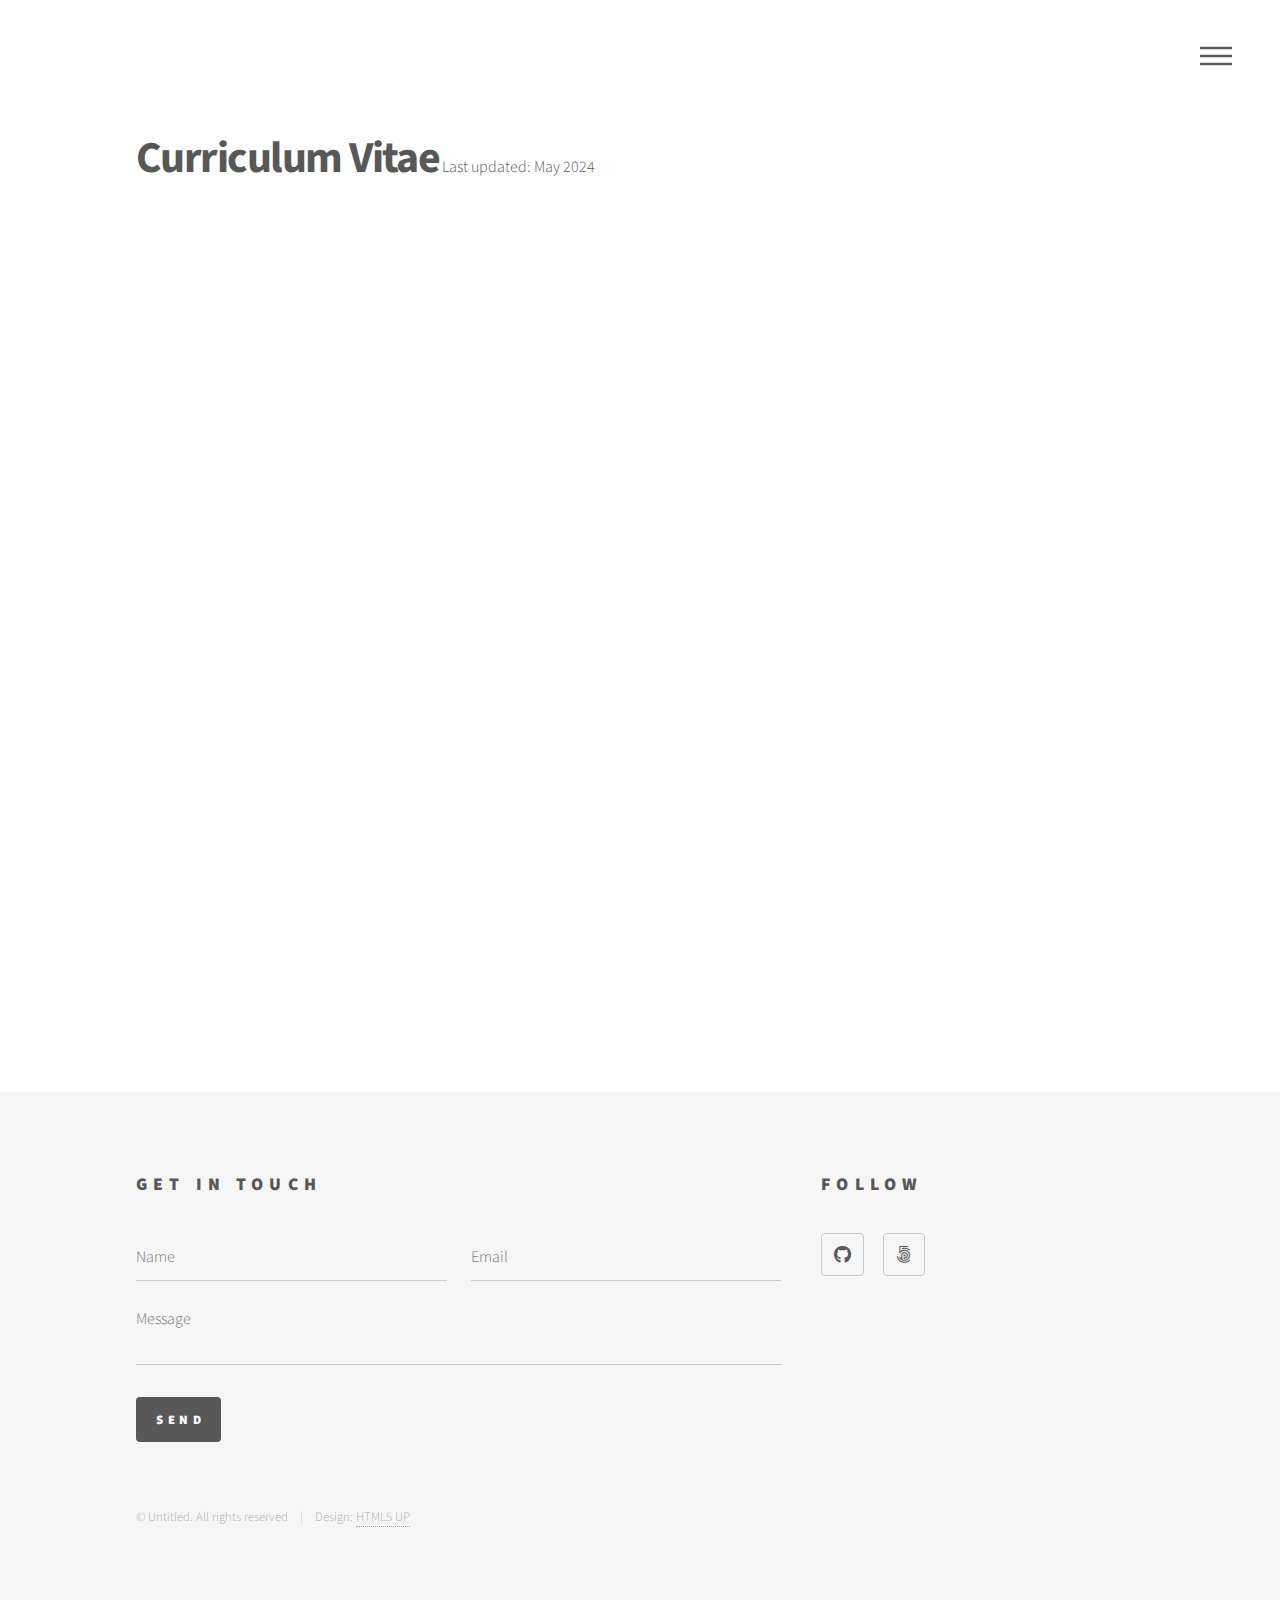
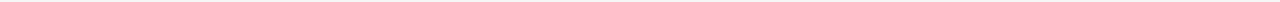
==== commit a830bccc: "edit heading" ====
--- a/cv.html
+++ b/cv.html
@@ -49,9 +49,9 @@
 				<!-- Main -->
 					<div id="main">
 						<div class="inner">
-							<h1>Curriculum Vitae</h1>
-							<span class="image main"><img src="images/pic13.jpg" alt="" /></span>
-							<iframe src="https://drive.google.com/file/d/14XWlv3S_hJTbhXvNP5Jd1Iv1VqkCm7HU/preview" width="640" height="480" allow="autoplay"></iframe>
+							<h1 >Curriculum Vitae</h1>
+							       Last updated: May 2024
+							<iframe src="https://drive.google.com/file/d/14XWlv3S_hJTbhXvNP5Jd1Iv1VqkCm7HU/preview" width="640" height="800" allow="autoplay"></iframe>
 						</div>
 					</div>
 
--- a/assets/css/main.css
+++ b/assets/css/main.css
@@ -172,6 +172,7 @@
 		line-height: 1.3;
 		margin: 0 0 1em 0;
 		letter-spacing: -0.035em;
+		display: inline
 	}
 
 		h1 a {
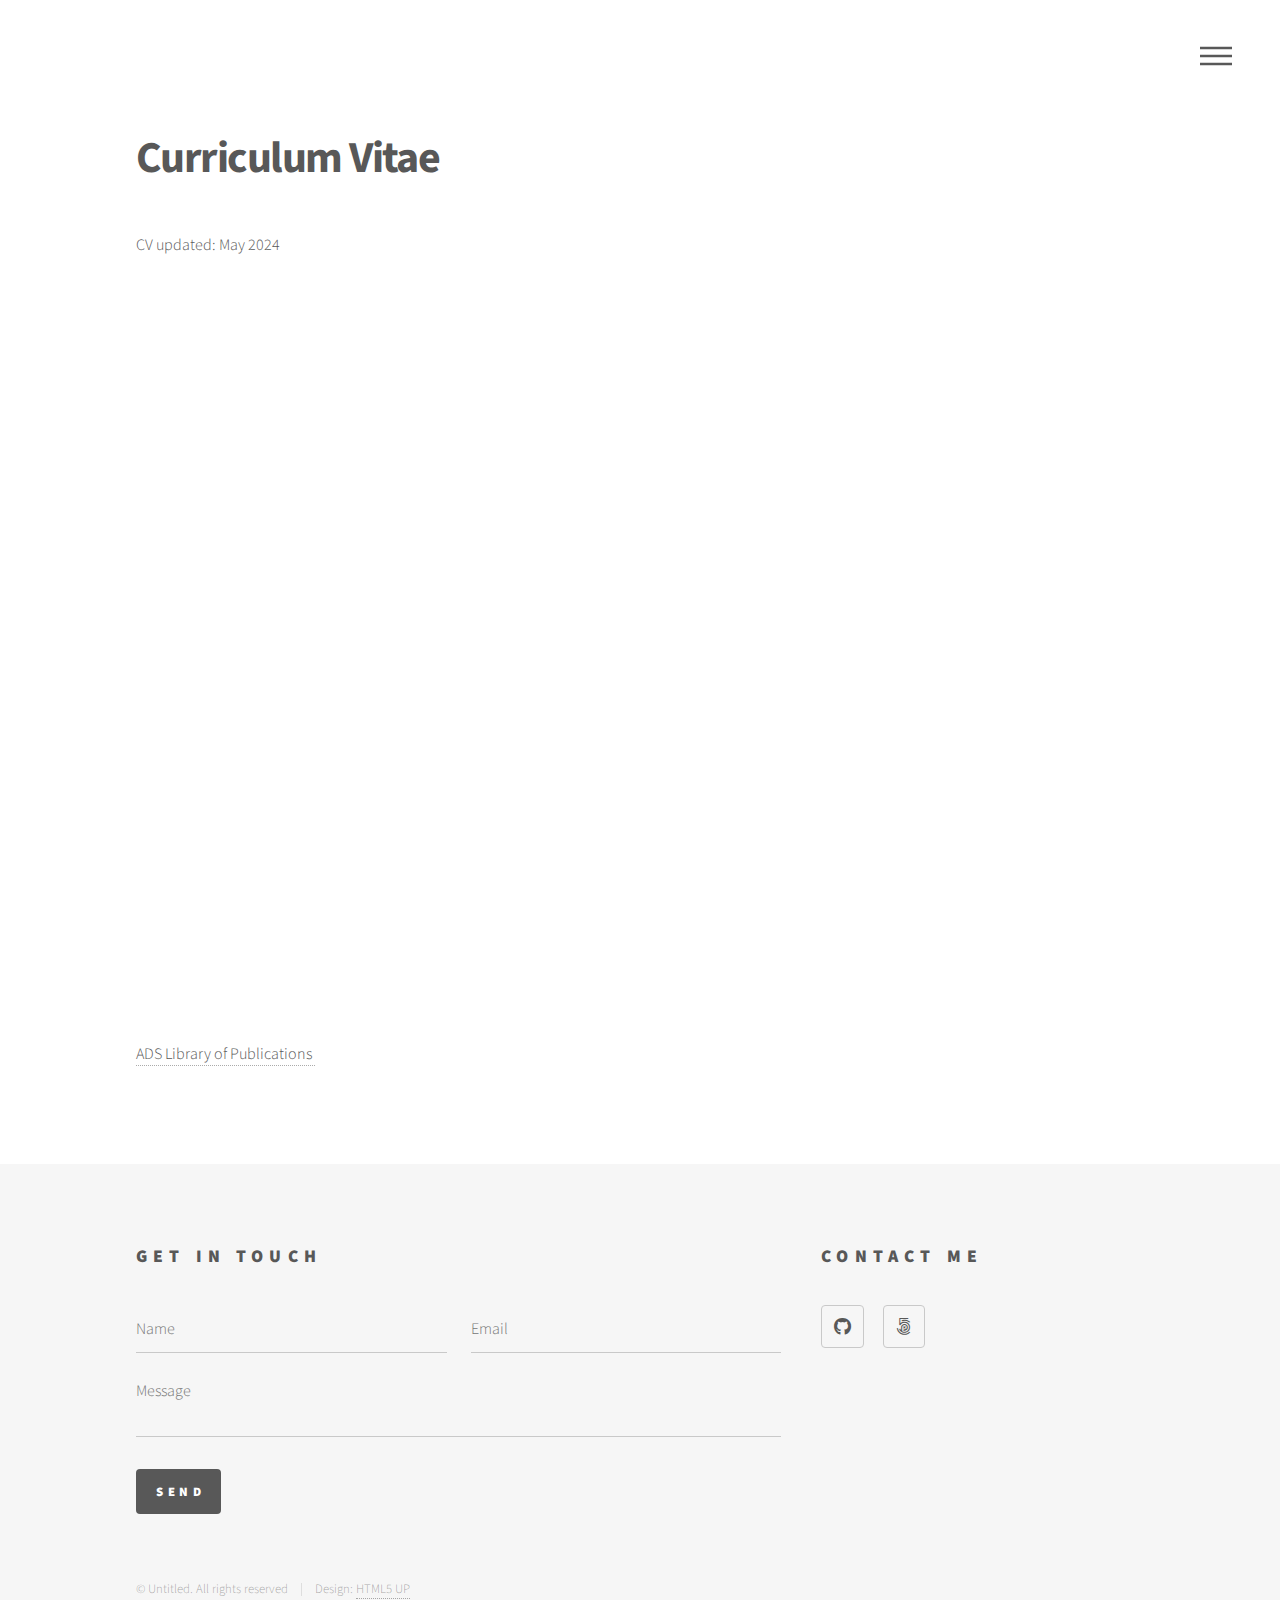
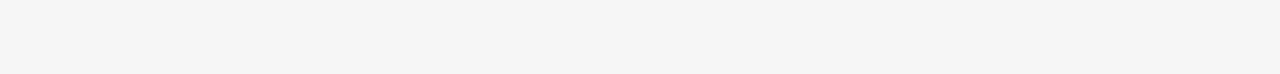
==== commit 0490be63: "fill in details" ====
--- a/cv.html
+++ b/cv.html
@@ -6,7 +6,7 @@
 -->
 <html>
 	<head>
-		<title>Generic - Phantom by HTML5 UP</title>
+		<title>E. Turtelboom</title>
 		<meta charset="utf-8" />
 		<meta name="viewport" content="width=device-width, initial-scale=1, user-scalable=no" />
 		<link rel="stylesheet" href="assets/css/main.css" />
@@ -40,9 +40,9 @@
 						<h2>Menu</h2>
 						<ul>
 							<li><a href="index.html">Home</a></li>
-							<li><a href="generic.html">CV</a></li>
-							<li><a href="generic.html">Research</a></li>
-							<li><a href="generic.html">Service</a></li>
+							<li><a href="cv.html">CV</a></li>
+							<li><a href="research.html">Research</a></li>
+							<li><a href="outreach.html">Outreach</a></li>
 						</ul>
 					</nav>
 
@@ -50,7 +50,8 @@
 					<div id="main">
 						<div class="inner">
 							<h1 >Curriculum Vitae</h1>
-							       Last updated: May 2024
+							CV updated: May 2024 <br>
+							<a href="https://ui.adsabs.harvard.edu/public-libraries/Gtza8vUsRfam5jrUuEgkcg"> ADS Library of Publications </a>   
 							<iframe src="https://drive.google.com/file/d/14XWlv3S_hJTbhXvNP5Jd1Iv1VqkCm7HU/preview" width="640" height="800" allow="autoplay"></iframe>
 						</div>
 					</div>
@@ -78,7 +79,7 @@
 								</form>
 							</section>
 							<section>
-								<h2>Follow</h2>
+								<h2>Contact Me</h2>
 								<ul class="icons">
 									<li><a href="https://github.com/Emmavt" class="icon brands style2 fa-github"><span class="label">GitHub</span></a></li>
 									<li><a href="#" class="icon brands style2 fa-500px"><span class="label">500px</span></a></li>
--- a/assets/css/main.css
+++ b/assets/css/main.css
@@ -172,7 +172,6 @@
 		line-height: 1.3;
 		margin: 0 0 1em 0;
 		letter-spacing: -0.035em;
-		display: inline
 	}
 
 		h1 a {
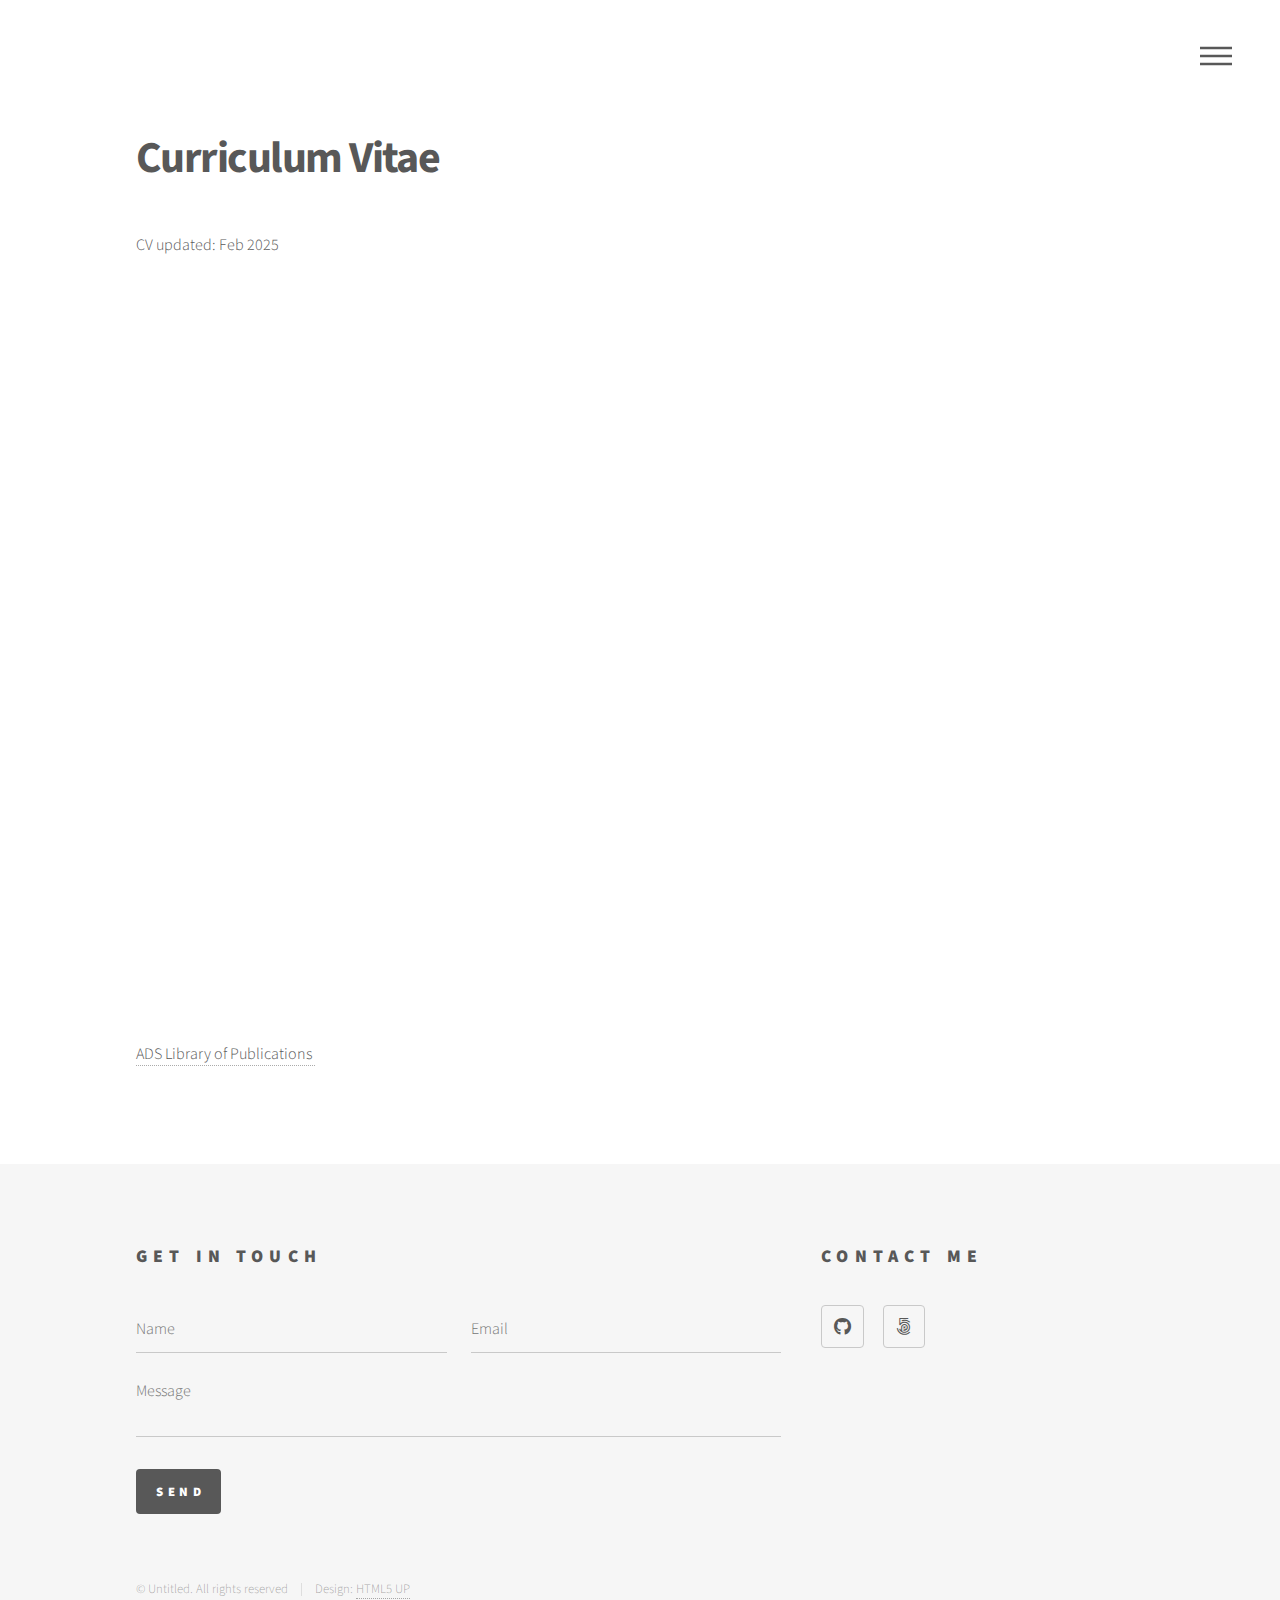
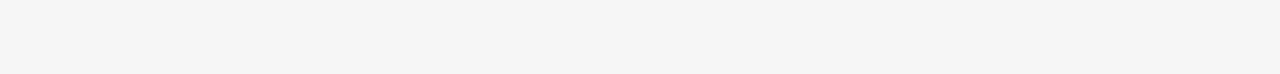
==== commit 41e28dcf: "updated Feb 2025" ====
--- a/cv.html
+++ b/cv.html
@@ -50,9 +50,9 @@
 					<div id="main">
 						<div class="inner">
 							<h1 >Curriculum Vitae</h1>
-							CV updated: May 2024 <br>
+							CV updated: Feb 2025 <br>
 							<a href="https://ui.adsabs.harvard.edu/public-libraries/Gtza8vUsRfam5jrUuEgkcg"> ADS Library of Publications </a>   
-							<iframe src="https://drive.google.com/file/d/14XWlv3S_hJTbhXvNP5Jd1Iv1VqkCm7HU/preview" width="640" height="800" allow="autoplay"></iframe>
+							<iframe src="https://drive.google.com/file/d/1POV6RD3Sge9f0KfzLQEbLsTSYB7JCfPJ/view?usp=sharing" width="640" height="800" allow="autoplay"></iframe>
 						</div>
 					</div>
 
@@ -101,4 +101,4 @@
 			<script src="assets/js/main.js"></script>
 
 	</body>
-</html>+</html>
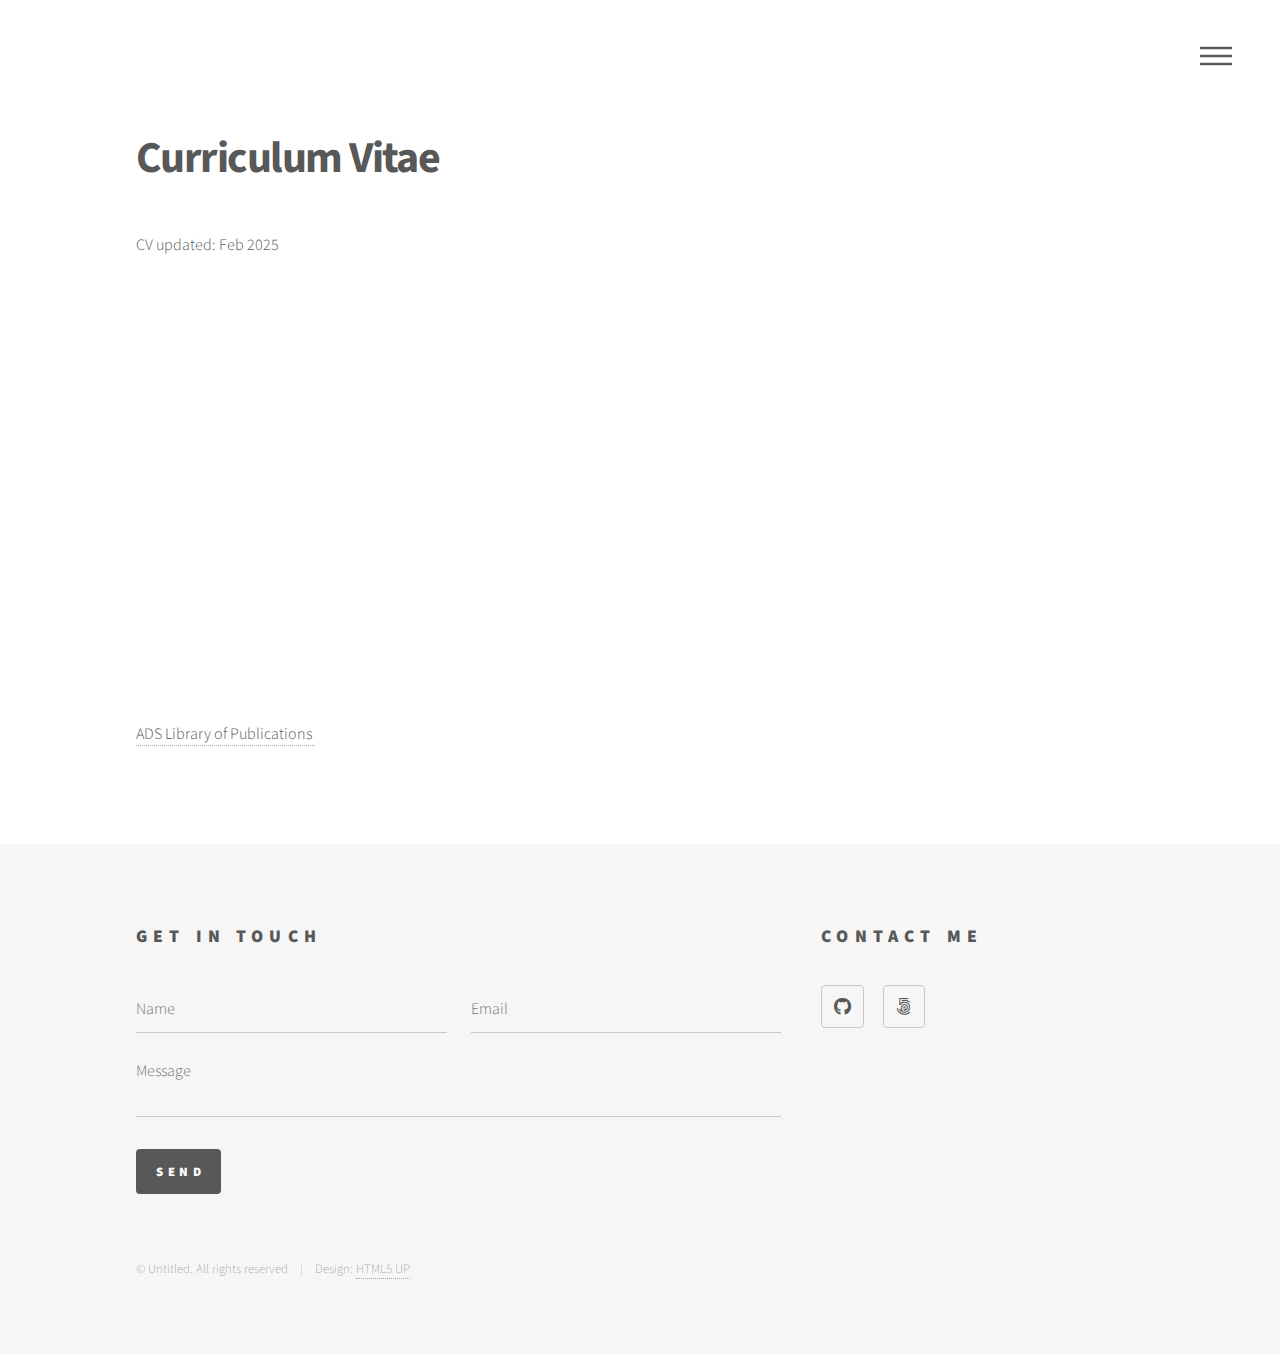
==== commit c3d77478: "actually update with embed link" ====
--- a/cv.html
+++ b/cv.html
@@ -52,7 +52,7 @@
 							<h1 >Curriculum Vitae</h1>
 							CV updated: Feb 2025 <br>
 							<a href="https://ui.adsabs.harvard.edu/public-libraries/Gtza8vUsRfam5jrUuEgkcg"> ADS Library of Publications </a>   
-							<iframe src="https://drive.google.com/file/d/1POV6RD3Sge9f0KfzLQEbLsTSYB7JCfPJ/view?usp=sharing" width="640" height="800" allow="autoplay"></iframe>
+							<iframe src="https://drive.google.com/file/d/1POV6RD3Sge9f0KfzLQEbLsTSYB7JCfPJ/preview" width="640" height="480" allow="autoplay"></iframe>
 						</div>
 					</div>
 
